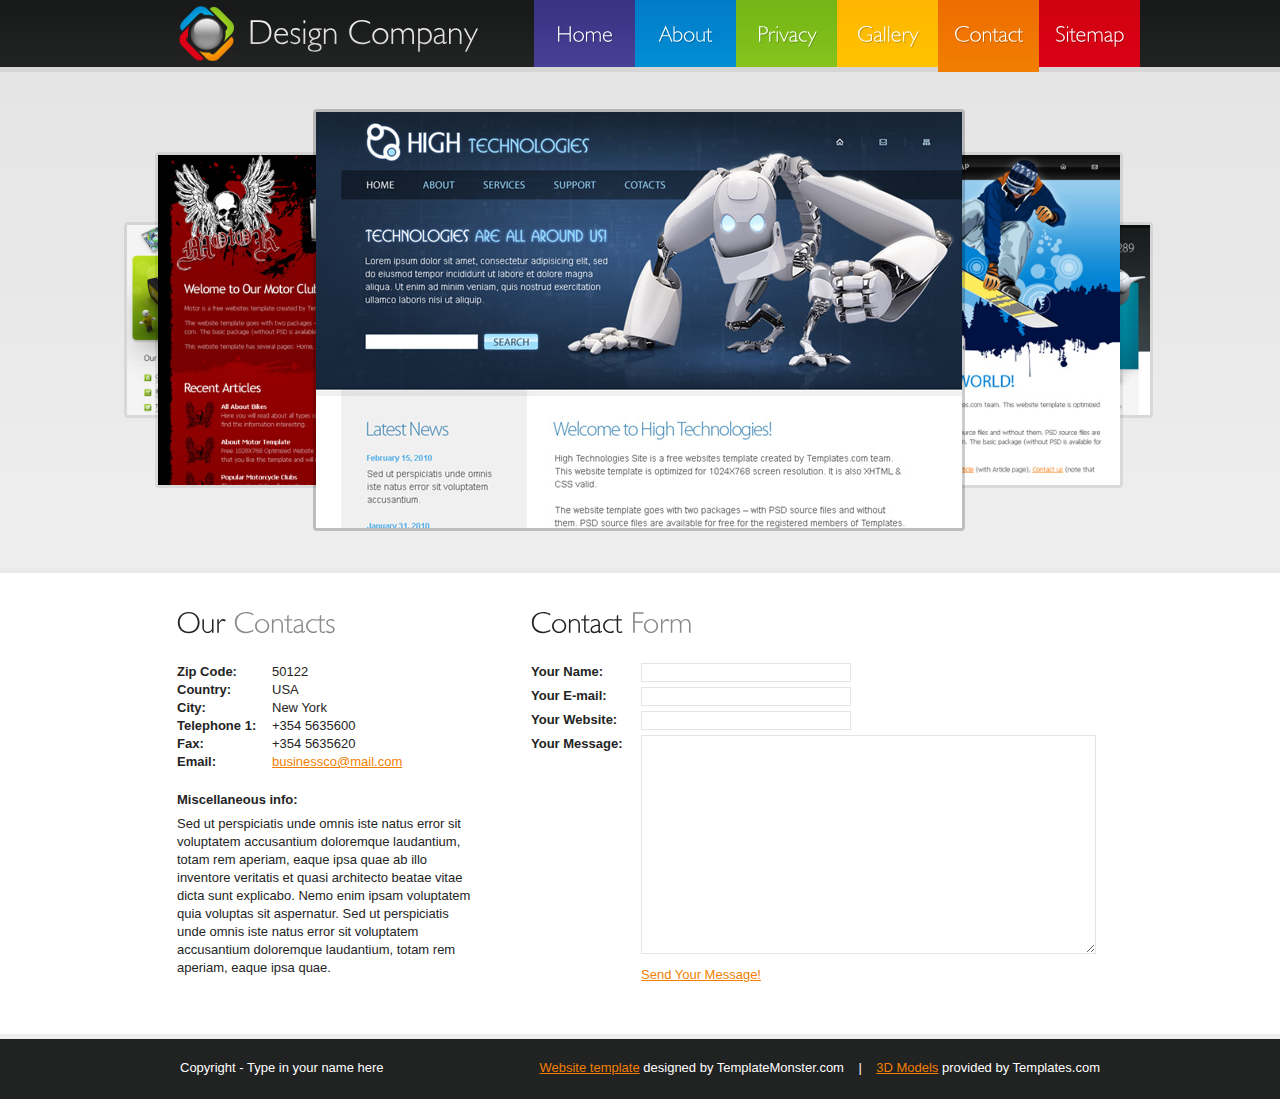
==== contacts.html @ 564d9a53 "ff" ====
<!DOCTYPE html>
<html lang="en">
<head>
  <title>Contact us - Contacts Page | Design Company - Free Website Template from Templatemonster.com</title>
  <meta charset="utf-8">
  <link rel="stylesheet" href="css/reset.css" type="text/css" media="all">
  <link rel="stylesheet" href="css/style.css" type="text/css" media="all">
  <script type="text/javascript" src="js/jquery-1.4.2.min.js" ></script>
  <script type="text/javascript" src="js/cufon-yui.js"></script>
  <script type="text/javascript" src="js/Humanst521_BT_400.font.js"></script>
  <script type="text/javascript" src="js/Humanst521_Lt_BT_400.font.js"></script>
  <script type="text/javascript" src="js/cufon-replace.js"></script>
	<script type="text/javascript" src="js/roundabout.js"></script>
  <script type="text/javascript" src="js/roundabout_shapes.js"></script>
  <script type="text/javascript" src="js/gallery_init.js"></script>
  <!--[if lt IE 7]>
  	<link rel="stylesheet" href="css/ie/ie6.css" type="text/css" media="all">
  <![endif]-->
  <!--[if lt IE 9]>
  	<script type="text/javascript" src="js/html5.js"></script>
    <script type="text/javascript" src="js/IE9.js"></script>
  <![endif]-->
</head>

<body>
  <!-- header -->
  <header>
    <div class="container">
    	<h1><a href="index.html">Design Company</a></h1>
      <nav>
        <ul>
        	<li><a href="index.html">Home</a></li>
          <li><a href="about.html">About</a></li>
          <li><a href="privacy.html">Privacy</a></li>
          <li><a href="gallery.html">Gallery</a></li>
          <li><a href="contacts.html" class="current">Contact</a></li>
          <li><a href="sitemap.html">Sitemap</a></li>
        </ul>
      </nav>
    </div>
	</header>
  <!-- #gallery -->
  <section id="gallery">
  	<div class="container">
    	<ul id="myRoundabout">
      	<li><img src="images/slide3.jpg" alt=""></li>
        <li><img src="images/slide2.jpg" alt=""></li>
        <li><img src="images/slide5.jpg" alt=""></li>
        <li><img src="images/slide1.jpg" alt=""></li>
        <li><img src="images/slide4.jpg" alt=""></li>
      </ul>
  	</div>
  </section>
  <!-- /#gallery -->
  <div class="main-box">
    <div class="container">
      <div class="inside">
        <div class="wrapper">
        	<!-- aside -->
          <aside>
            <h2>Our <span>Contacts</span></h2>
            <!-- .contacts -->
            <ul class="contacts">
            	<li><strong>Zip Code:</strong>50122</li>
              <li><strong>Country:</strong>USA</li>
              <li><strong>City:</strong>New York</li>
              <li><strong>Telephone 1:</strong>+354 5635600</li>
              <li><strong>Fax:</strong>+354 5635620</li>
              <li><strong>Email:</strong><a href="#">businessco@mail.com</a></li>
            </ul>
            <!-- /.contacts -->
            <h3>Miscellaneous info:</h3>
            Sed ut perspiciatis unde omnis iste natus error sit voluptatem accusantium doloremque laudantium, totam rem aperiam, eaque ipsa quae ab illo inventore veritatis et quasi architecto beatae vitae dicta sunt explicabo. Nemo enim ipsam voluptatem quia voluptas sit aspernatur. Sed ut perspiciatis unde omnis iste natus error sit voluptatem accusantium doloremque laudantium, totam rem aperiam, eaque ipsa quae.
          </aside>
          <!-- content -->
          <section id="content">
            <article>
            	<h2>Contact <span>Form</span></h2>
              <form id="contacts-form" action="" method="post">
                <fieldset>
                  <div class="field">
                    <label>Your Name:</label>
                    <input type="text" value=""/>
                  </div>
                  <div class="field">
                    <label>Your E-mail:</label>
                    <input type="email" value=""/>
                  </div>
                  <div class="field">
                    <label>Your Website:</label>
                    <input type="url" value=""/>
                  </div>
                  <div class="field">
                    <label>Your Message:</label>
                    <textarea></textarea>
                  </div>
                  <div><a href="#" onclick="document.getElementById('contacts-form').submit()">Send Your Message!</a></div>
                </fieldset>
              </form>
            </article> 
          </section>
        </div>
      </div>
    </div>
  </div>
  <!-- footer -->
  <footer>
    <div class="container">
    	<div class="wrapper">
        <div class="fleft">Copyright - Type in your name here</div>
        <div class="fright"><a rel="nofollow" href="http://www.templatemonster.com/" target="_blank">Website template</a> designed by TemplateMonster.com&nbsp; &nbsp; |&nbsp; &nbsp; <a href="http://templates.com/product/3d-models/" target="_blank">3D Models</a> provided by Templates.com</div>
      </div>
    </div>
  </footer>
  <script type="text/javascript"> Cufon.now(); </script>
</body>
</html>
---- css/style.css ----
/* Getting the new tags to behave */
article, aside, audio, canvas, command, datalist, details, embed, figcaption, figure, footer, header, hgroup, keygen, meter, nav, output, progress, section, source, video{ display: block; }
mark, rp, rt, ruby, summary, time{ display: inline }

/* Global properties ======================================================== */
body { 
	background:#212222; 
	font-family:Arial, Helvetica, sans-serif;
	font-size:100%; 
	line-height:1.125em;
	color:#242424;
}
html { min-width:1000px;}
html, body { height:100%;}



/* Global Structure ============================================================= */
.container {
	margin: 0 auto;
	position: relative;
	width: 1000px;
	font-size:.8125em;
}

	/* Header */
	header{
		height:72px;
		overflow:hidden;
		background:url(../images/header-bg.gif) 0 0 repeat-x;
	}
	
	/*Gallery*/
	#gallery {
		height:496px;
		overflow:hidden;
		background:url(../images/gallerry-bg.gif) 0 0 repeat-x;
	}
	
	/* Content */
	#content {
		float: left;
		width: 572px;
	}
	
	/* Sidebar */
	aside{
		float: left;
		width: 302px;
		margin-right:52px;
	}
			
	/* Footer */
	footer{
		padding:20px 0 22px 0;
		border-top:5px solid #eee;
	}




/* Left & Right alignment */

.fleft { float:left;}
.fright { float:right;}
.clear { clear:both;}

.col-1, .col-2, .col-3 { float:left;}

.alignright { text-align:right;}
.aligncenter { text-align:center;}

.wrapper { 
	width:100%;
	overflow:hidden;
}

/* The inside class provides consistent padding. To be used often! */
.inside{ padding: 32px 37px 50px 37px; }


/*----- form defaults -----*/
input, select, textarea { 
	font-family:Arial, Helvetica, sans-serif;
	font-size:1em;
	vertical-align:middle;
	font-weight:normal;
}

/*----- other -----*/
figure { margin-bottom:18px;}

.img-indent { 
	margin:0 20px 0 0; 
	float:left;
}
.img-box { 
	width:100%; 
	overflow:hidden; 
	padding-bottom:15px;
}
	.img-box figure { 
		float:left; 
		margin:0 20px 0 0;
		padding:0;
	}

.extra-wrap { 
	overflow:hidden;
}

p {margin-bottom:18px;}
.p1 { margin-bottom:9px;}
.p2 { margin-bottom:18px;}
.p3 { margin-bottom:27px;
}


/*----- txt, links, lines, titles -----*/
a {
	color:#f27f02; 
	outline:none;
}
a:hover{
	text-decoration:none;
}

h1 {
	font-size:34px;
	line-height:1.2em;
	color:#fff;
	font-weight:normal;
	background:url(../images/logo.jpg) no-repeat 0 0;
	padding:6px 0 8px 69px;
	position:absolute;
	left:39px;
	top:6px;
}
	h1 a {
		color:#fff;
		text-decoration:none;
	}
h2 {
	font-size:30px;
	line-height:1.2em;
	font-weight:normal;
	color:#212222;
	margin-bottom:22px;
}
	h2 span {
		color:#8a8a8a;
	}
h3 {
	font-size:1em;
	margin-bottom:6px;
}
	h3 a { color:#242424; }
	h3 a:hover {
		text-shadow: 1px 1px 1px #888; 
	}




/*==================boxes====================*/
.main-box {
	border-top:5px solid #eaeaea;
	background:#fff;
	width:100%;
}


.contacts {
	padding-bottom:20px;
}
	.contacts li {
		width:100%;
		overflow:hidden;
	}
		.contacts li strong {
			float:left;
			width:95px;
		}


.list1 {
	margin-left:12px;
	padding-bottom:18px;
}
.list1 li {
	background:url(../images/arrow1.gif) no-repeat 0 6px;
	padding:0 0 0 12px;
}



/*===== header =====*/
header nav {
	float:right;
}
		header nav ul li {
			float:left;
		}
			header nav ul li a {
				font-size:22px;
				color:#fff;
				height:67px;
				line-height:67px;
				text-decoration:none;
				width:101px;
				text-align:center;
				float:left;
				background:#433b8f;
				background-image: gradient(top, #383282, #484095); /* FF3.6 */
				background-image: -moz-linear-gradient(top, #383282, #484095); /* FF3.6 */
				background-image: -webkit-gradient(linear,left top,left bottom,color-stop(0, #383282),color-stop(1, #484095)); /* Saf4+, Chrome */
        filter:  progid:DXImageTransform.Microsoft.gradient(startColorStr='#383282', EndColorStr='#484095'); /* IE6,IE7 */
        -ms-filter: "progid:DXImageTransform.Microsoft.gradient(startColorStr='#383282', EndColorStr='#484095')"; /* IE8 */
		}
		header nav ul li a.current, header nav ul li a:hover {
			padding-bottom:5px;
		}
		
		header nav ul li:nth-of-type(2) a {
			background:#0184cd;
			background-image: -moz-linear-gradient(top, #017bc8, #018ed3); /* FF3.6 */
			background-image: -webkit-gradient(linear,left top,left bottom,color-stop(0, #017bc8),color-stop(1, #018ed3)); /* Saf4+, Chrome */
			filter:  progid:DXImageTransform.Microsoft.gradient(startColorStr='#017bc8', EndColorStr='#018ed3'); /* IE6,IE7 */
			-ms-filter: "progid:DXImageTransform.Microsoft.gradient(startColorStr='#017bc8', EndColorStr='#018ed3')"; /* IE8 */
		}
		header nav ul li:nth-of-type(3) a {
			background:#7cbc19;
			background-image: -moz-linear-gradient(top, #73b515, #86c31d); /* FF3.6 */
			background-image: -webkit-gradient(linear,left top,left bottom,color-stop(0, #73b515),color-stop(1, #86c31d)); /* Saf4+, Chrome */
			filter:  progid:DXImageTransform.Microsoft.gradient(startColorStr='#73b515', EndColorStr='#86c31d'); /* IE6,IE7 */
			-ms-filter: "progid:DXImageTransform.Microsoft.gradient(startColorStr='#73b515', EndColorStr='#86c31d')"; /* IE8 */
		}
		header nav ul li:nth-of-type(4) a {
			background:#ffbc00;
			background-image: -moz-linear-gradient(top, #ffb500, #ffc300); /* FF3.6 */
			background-image: -webkit-gradient(linear,left top,left bottom,color-stop(0, #ffb500),color-stop(1, #ffc300)); /* Saf4+, Chrome */
			filter:  progid:DXImageTransform.Microsoft.gradient(startColorStr='#ffb500', EndColorStr='#ffc300'); /* IE6,IE7 */
			-ms-filter: "progid:DXImageTransform.Microsoft.gradient(startColorStr='#ffb500', EndColorStr='#ffc300')"; /* IE8 */
		}
		header nav ul li:nth-of-type(5) a {
			background:#f07502;
			background-image: -moz-linear-gradient(top, #ee6c01, #f27f02); /* FF3.6 */
			background-image: -webkit-gradient(linear,left top,left bottom,color-stop(0, #ee6c01),color-stop(1, #f27f02)); /* Saf4+, Chrome */
			filter:  progid:DXImageTransform.Microsoft.gradient(startColorStr='#ee6c01', EndColorStr='#f27f02'); /* IE6,IE7 */
			-ms-filter: "progid:DXImageTransform.Microsoft.gradient(startColorStr='#ee6c01', EndColorStr='#f27f02')"; /* IE8 */
		}
		header nav ul li:nth-of-type(6) a {
			background:#d00110;
			background-image: -moz-linear-gradient(top, #d00110, #da0116); /* FF3.6 */
			background-image: -webkit-gradient(linear,left top,left bottom,color-stop(0, #d00110),color-stop(1, #da0116)); /* Saf4+, Chrome */
			filter:  progid:DXImageTransform.Microsoft.gradient(startColorStr='#d00110', EndColorStr='#da0116'); /* IE6,IE7 */
			-ms-filter: "progid:DXImageTransform.Microsoft.gradient(startColorStr='#d00110', EndColorStr='#da0116')"; /* IE8 */
		}




/*===== gallery =====*/
.roundabout-holder  { 
	width:850px;
	height:496px;
	margin:0 auto;
}
.roundabout-moveable-item {
   width: 646px;
   height: 416px;
   cursor: pointer;
	 border:3px solid #ccc;
	 border:3px solid rgba(0, 0, 0, 0.08);
   border-radius:4px;
	 -moz-border-radius:4px;
	 -webkit-border-radius:4px;
}
	.roundabout-moveable-item img{
		width:100%;
	}
.roundabout-in-focus {
	border:3px solid rgba(0, 0, 0, 0.2);
}


/*===== content =====*/
#content {
	
}
	#content img, aside img {
		border:3px solid #ebebeb;
		border-radius:4px;
		-moz-border-radius:4px;
		-webkit-border-radius:4px;
	}
	#content img:hover {
		border-color:#bbb;
	}
	

/*--- news list styles ---*/
	.news li {
		overflow:hidden;
		position:relative;
		padding:0 0 26px 84px;
	}
	.news li:last-child {
		padding-bottom:0;
	}
	
		.news li figure {
			width:59px;
			height:59px;
			background:url(../images/date-bg1.gif) no-repeat 0 0;
			position:absolute;
			left:0;
			top:0;
			text-align:center;
			border:3px solid #ebebeb;
			border-radius:4px;
			-moz-border-radius:4px;
			-webkit-border-radius:4px;
			font-size:10px;
			color:#fff;
			text-transform:uppercase;
		}
			.news li figure strong {
				display:block;
				font-size:30px;
				line-height:1.2em;
				margin-bottom:-7px;
				padding-top:4px;
			}
		
		.news li:nth-of-type(4n+2) figure {
			background:url(../images/date-bg2.gif) no-repeat 0 0;
		}
		.news li:nth-of-type(4n+3) figure {
			background:url(../images/date-bg3.gif) no-repeat 0 0;
		}
		.news li:nth-of-type(4n+4) figure {
			background:url(../images/date-bg4.gif) no-repeat 0 0;
		}




.team-list li {
	width:100%;
	overflow:hidden;
	padding-bottom:43px;
}
.team-list li:last-child {
	padding-bottom:0;
}
	.team-list li figure {
		float:left;
		margin:0 20px 0 0;
		padding:0;
	}


/*--- loopedSlider styles ---*/
/*
 * Required 
*/
#loopedSlider .wrap { width:295px; height:295px; overflow:hidden; position:relative;}
#loopedSlider .slides { position:absolute; top:0; left:0; }
#loopedSlider .slides div { position:absolute; top:0; width:295px; display:none; }
/*
 * Optional
*/
#loopedSlider { width:295px; position:relative; clear:both; }
#loopedSlider .nav-controls {
	width:100%;
	overflow:hidden;
	padding-top:10px;
}
#loopedSlider li {
	display:inline;
}
#loopedSlider li a.previous {
	float:left;
}
#loopedSlider li a.next {
	float:right;
}




/*===== footer =====*/
footer {
	color:#fff;
}
	footer .fleft {
		padding-left:40px;
	}
	footer .fright {
		padding-right:40px;
	}


/*----- forms -----*/
#contacts-form { 
	clear:right;
	width:100%;
	overflow:hidden;
}
	#contacts-form fieldset { 
		border:none;
		float:left;
	}
		#contacts-form .field { 
			clear:both;
		}
			#contacts-form label { 
				float:left;
				width:110px;
				line-height:18px;
				padding-bottom:6px;
				font-weight:bold;
			}
			#contacts-form input {
				width:205px;
				padding:1px 0 1px 3px;
				background:none;
				border:1px solid #e5e5e5;
				color:#616161;
				float:left
			}
			#contacts-form input:invalid {
				border-color:red;
			}
			#contacts-form textarea { 
				width:450px;
				height:215px;
				padding:1px 0 1px 3px;
				background:none;
				border:1px solid #e5e5e5;
				color:#616161;
				margin-bottom:12px;
				overflow:auto;
				float:left;
			}
			#contacts-form div:last-child {
				padding-left:110px;
			}

/*==========================================*/
---- css/ie/ie6.css ----
/* IE6 specific styles */
.extra-wrap, .news li {zoom:1;}
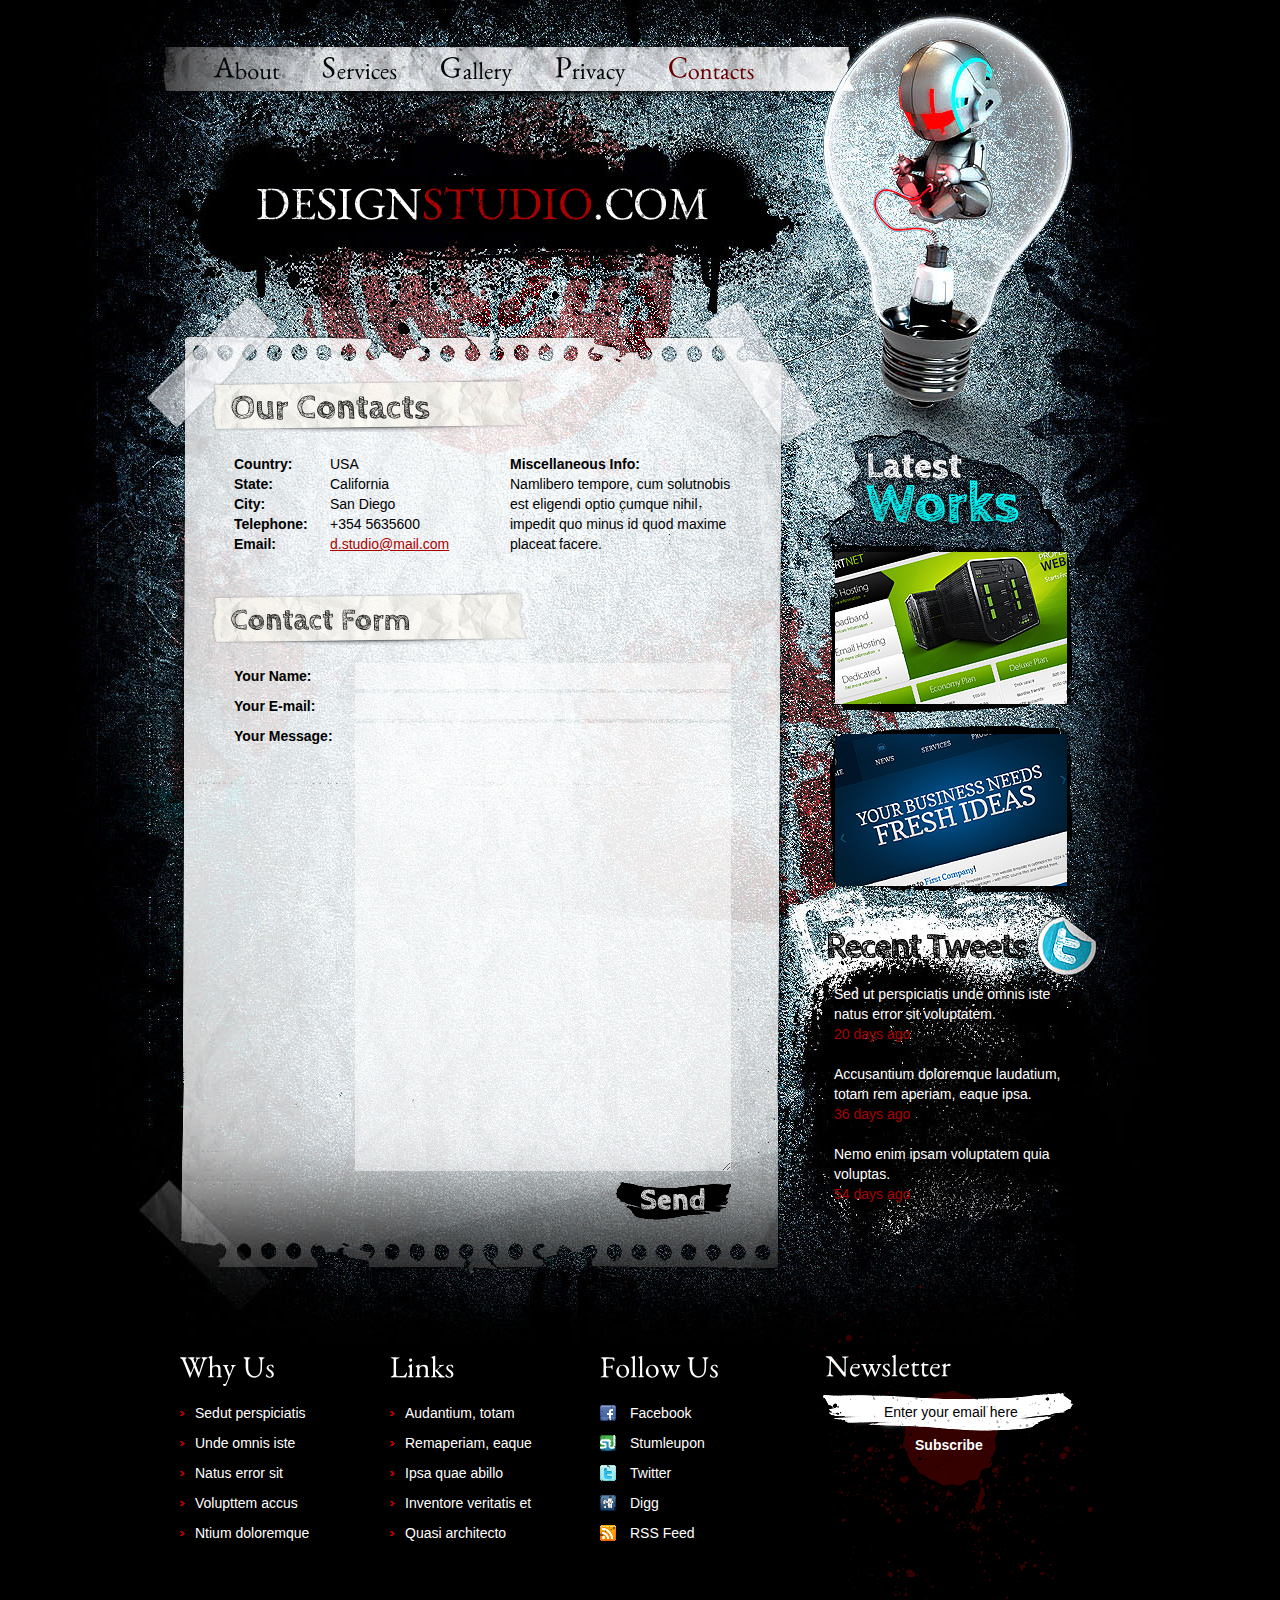
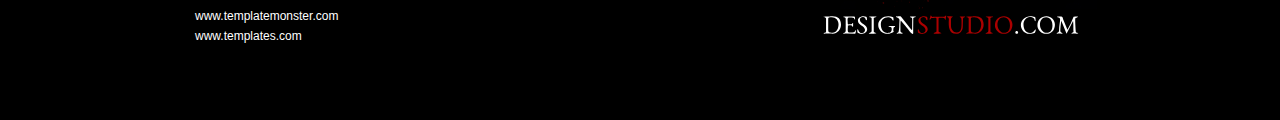
==== commit b81fce46: "ee" ====
--- a/contacts.html
+++ b/contacts.html
@@ -1,117 +1,150 @@
 <!DOCTYPE html>
 <html lang="en">
 <head>
-  <title>Contact us - Contacts Page | Design Company - Free Website Template from Templatemonster.com</title>
-  <meta charset="utf-8">
-  <link rel="stylesheet" href="css/reset.css" type="text/css" media="all">
-  <link rel="stylesheet" href="css/style.css" type="text/css" media="all">
-  <script type="text/javascript" src="js/jquery-1.4.2.min.js" ></script>
-  <script type="text/javascript" src="js/cufon-yui.js"></script>
-  <script type="text/javascript" src="js/Humanst521_BT_400.font.js"></script>
-  <script type="text/javascript" src="js/Humanst521_Lt_BT_400.font.js"></script>
-  <script type="text/javascript" src="js/cufon-replace.js"></script>
-	<script type="text/javascript" src="js/roundabout.js"></script>
-  <script type="text/javascript" src="js/roundabout_shapes.js"></script>
-  <script type="text/javascript" src="js/gallery_init.js"></script>
-  <!--[if lt IE 7]>
-  	<link rel="stylesheet" href="css/ie/ie6.css" type="text/css" media="all">
-  <![endif]-->
-  <!--[if lt IE 9]>
-  	<script type="text/javascript" src="js/html5.js"></script>
-    <script type="text/javascript" src="js/IE9.js"></script>
-  <![endif]-->
+<title>Contacts</title>
+<meta charset="utf-8">
+<link rel="stylesheet" href="css/reset.css" type="text/css" media="all">
+<link rel="stylesheet" href="css/layout.css" type="text/css" media="all">
+<link rel="stylesheet" href="css/style.css" type="text/css" media="all">
+<script type="text/javascript" src="js/jquery-1.4.2.js" ></script>
+<script type="text/javascript" src="js/cufon-yui.js"></script>
+<script type="text/javascript" src="js/cufon-replace.js"></script>
+<script type="text/javascript" src="js/CabinSketch_700.font.js"></script>
+<script type="text/javascript" src="js/EB_Garamond_400.font.js"></script>
+<!-- [if lt IE 9]>
+<script type="text/javascript" src="js/html5.js"></script>
+<style type="text/css">
+.bg {behavior:url(js/PIE.htc)}
+</style>
+<![endif]-->
+<!-- [if lt IE 7]>
+<div style='clear:both;text-align:center;position:relative'>
+	<a href="http://www.microsoft.com/windows/internet-explorer/default.aspx?ocid=ie6_countdown_bannercode"><img src="http://www.theie6countdown.com/images/upgrade.jpg" border="0" alt="" /></a>
+</div>
+<![endif]-->
 </head>
-
-<body>
-  <!-- header -->
-  <header>
-    <div class="container">
-    	<h1><a href="index.html">Design Company</a></h1>
-      <nav>
-        <ul>
-        	<li><a href="index.html">Home</a></li>
-          <li><a href="about.html">About</a></li>
-          <li><a href="privacy.html">Privacy</a></li>
-          <li><a href="gallery.html">Gallery</a></li>
-          <li><a href="contacts.html" class="current">Contact</a></li>
-          <li><a href="sitemap.html">Sitemap</a></li>
-        </ul>
-      </nav>
-    </div>
-	</header>
-  <!-- #gallery -->
-  <section id="gallery">
-  	<div class="container">
-    	<ul id="myRoundabout">
-      	<li><img src="images/slide3.jpg" alt=""></li>
-        <li><img src="images/slide2.jpg" alt=""></li>
-        <li><img src="images/slide5.jpg" alt=""></li>
-        <li><img src="images/slide1.jpg" alt=""></li>
-        <li><img src="images/slide4.jpg" alt=""></li>
-      </ul>
-  	</div>
-  </section>
-  <!-- /#gallery -->
-  <div class="main-box">
-    <div class="container">
-      <div class="inside">
-        <div class="wrapper">
-        	<!-- aside -->
-          <aside>
-            <h2>Our <span>Contacts</span></h2>
-            <!-- .contacts -->
-            <ul class="contacts">
-            	<li><strong>Zip Code:</strong>50122</li>
-              <li><strong>Country:</strong>USA</li>
-              <li><strong>City:</strong>New York</li>
-              <li><strong>Telephone 1:</strong>+354 5635600</li>
-              <li><strong>Fax:</strong>+354 5635620</li>
-              <li><strong>Email:</strong><a href="#">businessco@mail.com</a></li>
-            </ul>
-            <!-- /.contacts -->
-            <h3>Miscellaneous info:</h3>
-            Sed ut perspiciatis unde omnis iste natus error sit voluptatem accusantium doloremque laudantium, totam rem aperiam, eaque ipsa quae ab illo inventore veritatis et quasi architecto beatae vitae dicta sunt explicabo. Nemo enim ipsam voluptatem quia voluptas sit aspernatur. Sed ut perspiciatis unde omnis iste natus error sit voluptatem accusantium doloremque laudantium, totam rem aperiam, eaque ipsa quae.
-          </aside>
-          <!-- content -->
-          <section id="content">
-            <article>
-            	<h2>Contact <span>Form</span></h2>
-              <form id="contacts-form" action="" method="post">
-                <fieldset>
-                  <div class="field">
-                    <label>Your Name:</label>
-                    <input type="text" value=""/>
-                  </div>
-                  <div class="field">
-                    <label>Your E-mail:</label>
-                    <input type="email" value=""/>
-                  </div>
-                  <div class="field">
-                    <label>Your Website:</label>
-                    <input type="url" value=""/>
-                  </div>
-                  <div class="field">
-                    <label>Your Message:</label>
-                    <textarea></textarea>
-                  </div>
-                  <div><a href="#" onclick="document.getElementById('contacts-form').submit()">Send Your Message!</a></div>
-                </fieldset>
-              </form>
-            </article> 
-          </section>
-        </div>
-      </div>
-    </div>
-  </div>
-  <!-- footer -->
-  <footer>
-    <div class="container">
-    	<div class="wrapper">
-        <div class="fleft">Copyright - Type in your name here</div>
-        <div class="fright"><a rel="nofollow" href="http://www.templatemonster.com/" target="_blank">Website template</a> designed by TemplateMonster.com&nbsp; &nbsp; |&nbsp; &nbsp; <a href="http://templates.com/product/3d-models/" target="_blank">3D Models</a> provided by Templates.com</div>
-      </div>
-    </div>
-  </footer>
-  <script type="text/javascript"> Cufon.now(); </script>
+<body id="page5">
+<div class="main">
+<!-- header -->
+	<header>
+		<div class="wrapper">
+			<nav>
+				<ul id="menu">
+					<li><a href="index.html"><span>A</span>bout</a></li>
+					<li><a href="Services.html"><span>S</span>ervices</a></li>
+					<li><a href="Gallery.html"><span>G</span>allery</a></li>
+					<li><a href="Privacy.html"><span>P</span>rivacy</a></li>
+					<li id="menu_active"><a href="Contacts.html"><span>C</span>ontacts</a></li>
+				</ul>
+			</nav>
+		</div>
+				<h1><a href="index.html" id="logo">DesignStudio.com</a></h1>
+			</header>
+<!-- / header -->
+<!-- content -->
+	<section id="content">
+		<div class="wrapper">
+			<article class="col1">
+				<h2>Our Contacts</h2>
+				<div class="pad">
+					<div class="wrapper">
+						<p class="cols"><strong>Country:<br>
+							State:<br>
+							City:<br>
+							Telephone:<br>
+							Email:</strong>
+						</p>
+						<p class="col3">USA<br>
+							California<br>
+							San Diego<br>
+							+354 5635600<br>
+							<a href="mailto:">d.studio@mail.com</a>
+						</p>
+						<p><strong>Miscellaneous Info:</strong><br>Namlibero tempore, cum solutnobis est eligendi optio cumque nihil impedit quo minus id quod maxime placeat facere.</p>
+					</div>
+				</div>
+				<h2><span>Contact Form</span></h2>
+				<form id="ContactForm">
+					<div>
+						<div class="wrapper">
+							<span>Your Name:</span><input type="text" class="input">
+						</div>
+						<div class="wrapper">
+							<span>Your E-mail:</span><input type="text" class="input" >
+						</div>
+						<div class="textarea_box">
+							<span>Your Message:</span><textarea name="textarea" cols="1" rows="1"></textarea>
+						</div>
+						<a href="#" onClick="document.getElementById('ContactForm').submit()">Send</a>
+					</div>
+				</form>
+    		</article>
+			<article class="col2">
+				<h3>Latest Works</h3>
+				<ul class="ul_works">
+					<li><a href="#"><img src="images/page1_img1.png" alt=""></a></li>
+					<li><a href="#"><img src="images/page1_img2.png" alt=""></a></li>
+				</ul>
+				<h4>Recent Tweets</h4>
+				<div class="tweets">
+					<p>Sed ut perspiciatis unde omnis iste natus error sit voluptatem.<br><a href="#">20 days ago</a></p>
+					<p>Accusantium doloremque laudatium, totam rem aperiam, eaque ipsa.<br><a href="#">36 days ago</a></p>
+					<p>Nemo enim ipsam voluptatem quia voluptas.<br><a href="#">54 days ago</a></p>
+				</div>
+    		</article>
+		</div>
+	</section>
+<!-- / content -->
+<!-- footer -->
+	<footer>
+		<div class="wrapper">
+			<article class="col">
+				<h5>Why Us</h5>
+				<ul class="list1">
+					<li><a href="#">Sedut perspiciatis</a></li>
+					<li><a href="#">Unde omnis iste</a></li>
+					<li><a href="#">Natus error sit </a></li>
+					<li><a href="#">Volupttem accus</a></li>
+					<li><a href="#">Ntium doloremque </a></li>
+				</ul>
+			</article>
+			<article class="col pad_left2">
+				<h5>Links</h5>
+				<ul class="list1">
+					<li><a href="#">Audantium, totam</a></li>
+					<li><a href="#">Remaperiam, eaque</a></li>
+					<li><a href="#">Ipsa quae abillo</a></li>
+					<li><a href="#">Inventore veritatis et </a></li>
+					<li><a href="#">Quasi architecto </a></li>
+				</ul>
+			</article>
+			<article class="col pad_left2">
+				<h5>Follow Us</h5>
+				<ul class="icons">
+					<li><a href="#"><img src="images/icon1.jpg" alt="">Facebook</a></li>
+					<li><a href="#"><img src="images/icon2.jpg" alt="">Stumleupon</a></li>
+					<li><a href="#"><img src="images/icon3.jpg" alt="">Twitter</a></li>
+					<li><a href="#"><img src="images/icon4.jpg" alt="">Digg</a></li>
+					<li><a href="#"><img src="images/icon5.jpg" alt="">RSS Feed</a></li>
+				</ul>
+			</article>
+			<article id="newsletter">
+				<h5>Newsletter</h5>
+				<form id="newsletter_form">
+					<div class="wrapper">
+						<input class="input" type="text" value="Enter your email here" onblur="if(this.value=='') this.value='Enter your email here'" onFocus="if(this.value =='Enter your email here' ) this.value=''" >
+					</div>
+					<a href="#" onClick="document.getElementById('newsletter_form').submit()">Subscribe</a>
+				</form>
+			</article>
+		</div>
+		<article class="privacy">
+			<a href="http://www.templatemonster.com/" rel="nofollow">www.templatemonster.com</a><br><a href="http://www.templates.com/product/3d-models/" rel="nofollow">www.templates.com</a>
+		</article>
+		<a href="index.html" class="footer_logo">Design<span>Studio</span>.com</a>
+	</footer>
+<!-- / footer -->
+</div>
+<script type="text/javascript">Cufon.now();</script>
 </body>
-</html>
+</html>--- a/css/layout.css
+++ b/css/layout.css
@@ -0,0 +1,22 @@
+.col, .col1, .col2, .col3, .cols {float:left}
+.col {width:160px}
+.col1 {width:536px;padding-left:29px}
+.col2 {width:274px;padding-left:78px;padding-top:66px}
+.col3 {width:227px}
+.cols {width:190px}
+/* index.html */
+/* index-1.html */
+#page2 .cols {width:225px}
+#page2 .col3 {width:241px;padding-left:5px;padding-top:14px}
+#page2 .col3.pad_left1 {padding-left:33px}
+/* index-2.html */
+#page3 .cols {width:242px;padding-left:3px;padding-top:8px}
+#page3 .cols.pad_left1{padding-left:34px}
+/* index-3.html */
+#page4 .pad {padding:22px 0 0 25px}
+/* index-4.html */
+#page5 .pad {padding:22px 0 16px 25px}
+#page5 .cols {width:96px}
+#page5 .col3 {width:130px;padding-right:50px}
+/* index-5.html */
+/* index-6.html */--- a/css/style.css
+++ b/css/style.css
@@ -1,451 +1,108 @@
 /* Getting the new tags to behave */
-article, aside, audio, canvas, command, datalist, details, embed, figcaption, figure, footer, header, hgroup, keygen, meter, nav, output, progress, section, source, video{ display: block; }
-mark, rp, rt, ruby, summary, time{ display: inline }
-
-/* Global properties ======================================================== */
-body { 
-	background:#212222; 
-	font-family:Arial, Helvetica, sans-serif;
-	font-size:100%; 
-	line-height:1.125em;
-	color:#242424;
-}
-html { min-width:1000px;}
-html, body { height:100%;}
-
-
-
-/* Global Structure ============================================================= */
-.container {
-	margin: 0 auto;
-	position: relative;
-	width: 1000px;
-	font-size:.8125em;
-}
-
-	/* Header */
-	header{
-		height:72px;
-		overflow:hidden;
-		background:url(../images/header-bg.gif) 0 0 repeat-x;
-	}
-	
-	/*Gallery*/
-	#gallery {
-		height:496px;
-		overflow:hidden;
-		background:url(../images/gallerry-bg.gif) 0 0 repeat-x;
-	}
-	
-	/* Content */
-	#content {
-		float: left;
-		width: 572px;
-	}
-	
-	/* Sidebar */
-	aside{
-		float: left;
-		width: 302px;
-		margin-right:52px;
-	}
-			
-	/* Footer */
-	footer{
-		padding:20px 0 22px 0;
-		border-top:5px solid #eee;
-	}
-
-
-
-
+article, aside, audio, canvas, command, datalist, details, embed, figcaption, figure, footer, header, hgroup, keygen, meter, nav, output, progress, section, source, video {display:block}
+mark, rp, rt, ruby, summary, time {display:inline }
 /* Left & Right alignment */
-
-.fleft { float:left;}
-.fright { float:right;}
-.clear { clear:both;}
-
-.col-1, .col-2, .col-3 { float:left;}
-
-.alignright { text-align:right;}
-.aligncenter { text-align:center;}
-
-.wrapper { 
-	width:100%;
-	overflow:hidden;
-}
-
-/* The inside class provides consistent padding. To be used often! */
-.inside{ padding: 32px 37px 50px 37px; }
-
-
-/*----- form defaults -----*/
-input, select, textarea { 
-	font-family:Arial, Helvetica, sans-serif;
-	font-size:1em;
-	vertical-align:middle;
-	font-weight:normal;
-}
-
-/*----- other -----*/
-figure { margin-bottom:18px;}
-
-.img-indent { 
-	margin:0 20px 0 0; 
-	float:left;
-}
-.img-box { 
-	width:100%; 
-	overflow:hidden; 
-	padding-bottom:15px;
-}
-	.img-box figure { 
-		float:left; 
-		margin:0 20px 0 0;
-		padding:0;
-	}
-
-.extra-wrap { 
-	overflow:hidden;
-}
-
-p {margin-bottom:18px;}
-.p1 { margin-bottom:9px;}
-.p2 { margin-bottom:18px;}
-.p3 { margin-bottom:27px;
-}
-
-
-/*----- txt, links, lines, titles -----*/
-a {
-	color:#f27f02; 
-	outline:none;
-}
-a:hover{
-	text-decoration:none;
-}
-
-h1 {
-	font-size:34px;
-	line-height:1.2em;
-	color:#fff;
-	font-weight:normal;
-	background:url(../images/logo.jpg) no-repeat 0 0;
-	padding:6px 0 8px 69px;
-	position:absolute;
-	left:39px;
-	top:6px;
-}
-	h1 a {
-		color:#fff;
-		text-decoration:none;
-	}
-h2 {
-	font-size:30px;
-	line-height:1.2em;
-	font-weight:normal;
-	color:#212222;
-	margin-bottom:22px;
-}
-	h2 span {
-		color:#8a8a8a;
-	}
-h3 {
-	font-size:1em;
-	margin-bottom:6px;
-}
-	h3 a { color:#242424; }
-	h3 a:hover {
-		text-shadow: 1px 1px 1px #888; 
-	}
-
-
-
-
-/*==================boxes====================*/
-.main-box {
-	border-top:5px solid #eaeaea;
-	background:#fff;
-	width:100%;
-}
-
-
-.contacts {
-	padding-bottom:20px;
-}
-	.contacts li {
-		width:100%;
-		overflow:hidden;
-	}
-		.contacts li strong {
-			float:left;
-			width:95px;
-		}
-
-
-.list1 {
-	margin-left:12px;
-	padding-bottom:18px;
-}
-.list1 li {
-	background:url(../images/arrow1.gif) no-repeat 0 6px;
-	padding:0 0 0 12px;
-}
-
-
-
-/*===== header =====*/
-header nav {
-	float:right;
-}
-		header nav ul li {
-			float:left;
-		}
-			header nav ul li a {
-				font-size:22px;
-				color:#fff;
-				height:67px;
-				line-height:67px;
-				text-decoration:none;
-				width:101px;
-				text-align:center;
-				float:left;
-				background:#433b8f;
-				background-image: gradient(top, #383282, #484095); /* FF3.6 */
-				background-image: -moz-linear-gradient(top, #383282, #484095); /* FF3.6 */
-				background-image: -webkit-gradient(linear,left top,left bottom,color-stop(0, #383282),color-stop(1, #484095)); /* Saf4+, Chrome */
-        filter:  progid:DXImageTransform.Microsoft.gradient(startColorStr='#383282', EndColorStr='#484095'); /* IE6,IE7 */
-        -ms-filter: "progid:DXImageTransform.Microsoft.gradient(startColorStr='#383282', EndColorStr='#484095')"; /* IE8 */
-		}
-		header nav ul li a.current, header nav ul li a:hover {
-			padding-bottom:5px;
-		}
-		
-		header nav ul li:nth-of-type(2) a {
-			background:#0184cd;
-			background-image: -moz-linear-gradient(top, #017bc8, #018ed3); /* FF3.6 */
-			background-image: -webkit-gradient(linear,left top,left bottom,color-stop(0, #017bc8),color-stop(1, #018ed3)); /* Saf4+, Chrome */
-			filter:  progid:DXImageTransform.Microsoft.gradient(startColorStr='#017bc8', EndColorStr='#018ed3'); /* IE6,IE7 */
-			-ms-filter: "progid:DXImageTransform.Microsoft.gradient(startColorStr='#017bc8', EndColorStr='#018ed3')"; /* IE8 */
-		}
-		header nav ul li:nth-of-type(3) a {
-			background:#7cbc19;
-			background-image: -moz-linear-gradient(top, #73b515, #86c31d); /* FF3.6 */
-			background-image: -webkit-gradient(linear,left top,left bottom,color-stop(0, #73b515),color-stop(1, #86c31d)); /* Saf4+, Chrome */
-			filter:  progid:DXImageTransform.Microsoft.gradient(startColorStr='#73b515', EndColorStr='#86c31d'); /* IE6,IE7 */
-			-ms-filter: "progid:DXImageTransform.Microsoft.gradient(startColorStr='#73b515', EndColorStr='#86c31d')"; /* IE8 */
-		}
-		header nav ul li:nth-of-type(4) a {
-			background:#ffbc00;
-			background-image: -moz-linear-gradient(top, #ffb500, #ffc300); /* FF3.6 */
-			background-image: -webkit-gradient(linear,left top,left bottom,color-stop(0, #ffb500),color-stop(1, #ffc300)); /* Saf4+, Chrome */
-			filter:  progid:DXImageTransform.Microsoft.gradient(startColorStr='#ffb500', EndColorStr='#ffc300'); /* IE6,IE7 */
-			-ms-filter: "progid:DXImageTransform.Microsoft.gradient(startColorStr='#ffb500', EndColorStr='#ffc300')"; /* IE8 */
-		}
-		header nav ul li:nth-of-type(5) a {
-			background:#f07502;
-			background-image: -moz-linear-gradient(top, #ee6c01, #f27f02); /* FF3.6 */
-			background-image: -webkit-gradient(linear,left top,left bottom,color-stop(0, #ee6c01),color-stop(1, #f27f02)); /* Saf4+, Chrome */
-			filter:  progid:DXImageTransform.Microsoft.gradient(startColorStr='#ee6c01', EndColorStr='#f27f02'); /* IE6,IE7 */
-			-ms-filter: "progid:DXImageTransform.Microsoft.gradient(startColorStr='#ee6c01', EndColorStr='#f27f02')"; /* IE8 */
-		}
-		header nav ul li:nth-of-type(6) a {
-			background:#d00110;
-			background-image: -moz-linear-gradient(top, #d00110, #da0116); /* FF3.6 */
-			background-image: -webkit-gradient(linear,left top,left bottom,color-stop(0, #d00110),color-stop(1, #da0116)); /* Saf4+, Chrome */
-			filter:  progid:DXImageTransform.Microsoft.gradient(startColorStr='#d00110', EndColorStr='#da0116'); /* IE6,IE7 */
-			-ms-filter: "progid:DXImageTransform.Microsoft.gradient(startColorStr='#d00110', EndColorStr='#da0116')"; /* IE8 */
-		}
-
-
-
-
-/*===== gallery =====*/
-.roundabout-holder  { 
-	width:850px;
-	height:496px;
-	margin:0 auto;
-}
-.roundabout-moveable-item {
-   width: 646px;
-   height: 416px;
-   cursor: pointer;
-	 border:3px solid #ccc;
-	 border:3px solid rgba(0, 0, 0, 0.08);
-   border-radius:4px;
-	 -moz-border-radius:4px;
-	 -webkit-border-radius:4px;
-}
-	.roundabout-moveable-item img{
-		width:100%;
-	}
-.roundabout-in-focus {
-	border:3px solid rgba(0, 0, 0, 0.2);
-}
-
-
-/*===== content =====*/
-#content {
-	
-}
-	#content img, aside img {
-		border:3px solid #ebebeb;
-		border-radius:4px;
-		-moz-border-radius:4px;
-		-webkit-border-radius:4px;
-	}
-	#content img:hover {
-		border-color:#bbb;
-	}
-	
-
-/*--- news list styles ---*/
-	.news li {
-		overflow:hidden;
-		position:relative;
-		padding:0 0 26px 84px;
-	}
-	.news li:last-child {
-		padding-bottom:0;
-	}
-	
-		.news li figure {
-			width:59px;
-			height:59px;
-			background:url(../images/date-bg1.gif) no-repeat 0 0;
-			position:absolute;
-			left:0;
-			top:0;
-			text-align:center;
-			border:3px solid #ebebeb;
-			border-radius:4px;
-			-moz-border-radius:4px;
-			-webkit-border-radius:4px;
-			font-size:10px;
-			color:#fff;
-			text-transform:uppercase;
-		}
-			.news li figure strong {
-				display:block;
-				font-size:30px;
-				line-height:1.2em;
-				margin-bottom:-7px;
-				padding-top:4px;
-			}
-		
-		.news li:nth-of-type(4n+2) figure {
-			background:url(../images/date-bg2.gif) no-repeat 0 0;
-		}
-		.news li:nth-of-type(4n+3) figure {
-			background:url(../images/date-bg3.gif) no-repeat 0 0;
-		}
-		.news li:nth-of-type(4n+4) figure {
-			background:url(../images/date-bg4.gif) no-repeat 0 0;
-		}
-
-
-
-
-.team-list li {
-	width:100%;
-	overflow:hidden;
-	padding-bottom:43px;
-}
-.team-list li:last-child {
-	padding-bottom:0;
-}
-	.team-list li figure {
-		float:left;
-		margin:0 20px 0 0;
-		padding:0;
-	}
-
-
-/*--- loopedSlider styles ---*/
-/*
- * Required 
-*/
-#loopedSlider .wrap { width:295px; height:295px; overflow:hidden; position:relative;}
-#loopedSlider .slides { position:absolute; top:0; left:0; }
-#loopedSlider .slides div { position:absolute; top:0; width:295px; display:none; }
-/*
- * Optional
-*/
-#loopedSlider { width:295px; position:relative; clear:both; }
-#loopedSlider .nav-controls {
-	width:100%;
-	overflow:hidden;
-	padding-top:10px;
-}
-#loopedSlider li {
-	display:inline;
-}
-#loopedSlider li a.previous {
-	float:left;
-}
-#loopedSlider li a.next {
-	float:right;
-}
-
-
-
-
-/*===== footer =====*/
-footer {
-	color:#fff;
-}
-	footer .fleft {
-		padding-left:40px;
-	}
-	footer .fright {
-		padding-right:40px;
-	}
-
-
-/*----- forms -----*/
-#contacts-form { 
-	clear:right;
-	width:100%;
-	overflow:hidden;
-}
-	#contacts-form fieldset { 
-		border:none;
-		float:left;
-	}
-		#contacts-form .field { 
-			clear:both;
-		}
-			#contacts-form label { 
-				float:left;
-				width:110px;
-				line-height:18px;
-				padding-bottom:6px;
-				font-weight:bold;
-			}
-			#contacts-form input {
-				width:205px;
-				padding:1px 0 1px 3px;
-				background:none;
-				border:1px solid #e5e5e5;
-				color:#616161;
-				float:left
-			}
-			#contacts-form input:invalid {
-				border-color:red;
-			}
-			#contacts-form textarea { 
-				width:450px;
-				height:215px;
-				padding:1px 0 1px 3px;
-				background:none;
-				border:1px solid #e5e5e5;
-				color:#616161;
-				margin-bottom:12px;
-				overflow:auto;
-				float:left;
-			}
-			#contacts-form div:last-child {
-				padding-left:110px;
-			}
-
-/*==========================================*/+.left {float:left}
+.right {float:right}
+.wrapper {width:100%;overflow:hidden}
+body {background:url(../images/bg.jpg) top center no-repeat #000;border:0;font:14px Arial, Helvetica, sans-serif;color:#000;line-height:20px}
+.css3{border-radius:8px;-moz-border-radius:8px;-webkit-border-radius:8px;box-shadow:0 0 4px rgba(0, 0, 0, .4);-moz-box-shadow:0 0 4px rgba(0, 0, 0, .4);-webkit-box-shadow:0 0 4px rgba(0, 0, 0, .4);position:relative}
+/* Global Structure */
+.main {	margin:0 auto;width:920px}
+/* main layout */
+a {color:#ab0000;text-decoration:underline;outline:none}
+a:hover {text-decoration:none}
+h1 {padding:98px 0 0 72px}
+h2 {font-size:34px;color:#222;line-height:55px;background:url(../images/bg_box1.png) 0 0 no-repeat;padding-left:22px;display:block;overflow:hidden}
+h2 span {font-size:30px}
+h3 {margin-left:21px;background:url(../images/latest_works.png) no-repeat;width:191px;height:86px;text-indent:-9999px;margin-bottom:13px}
+h4 {background:url(../images/tweets.png) right 0 no-repeat;font-size:36px;color:#000;height:61px;line-height:55px;letter-spacing:-2px;padding-left:3px}
+h5 {font-size:30px;line-height:1.2em;color:#fff;padding:124px 0 14px 0}
+p {padding-bottom:20px}
+/* header */
+header {width:100%;height:377px;overflow:hidden}
+#logo {display:block;background:url(../images/logo.jpg) no-repeat;width:459px;height:44px;text-indent:-9999px}
+#menu {padding:56px 0 0 34px;height:30px}
+#menu li {float:left;padding-right:42px}
+#menu li a {display:block;font-size:24px;color:#05080a;line-height:1.2em;text-decoration:none}
+#menu li span {font-size:30px;display:inline-block;margin-top:-4px}
+#menu li a:hover, #menu #menu_active a {color:#6a0000}
+/* content */
+#content {}
+.pad_left1 {padding-left:12px}
+.pad_left2 {padding-left:50px}
+.pad {padding:0 12px}
+.pad_bot1 {padding-bottom:13px}
+.marg_right1 {margin-right:10px}
+.pad_top1 {padding-top:25px} 
+#slider {margin-top:6px;height:260px;width:100%;overflow:hidden;background:url(../images/bg_slider.png) 0 0 no-repeat;overflow:hidden;padding-bottom:14px}
+#for_img {padding-left:91px;padding-top:14px;width:342px;height:225px;overflow:hidden;padding-right:77px}
+#nivo_slider{position:relative;width:342px;height:225px;z-index:88}
+/* If an image is wrapped in a link */
+.nivoSlider a.nivo-imageLink {position:absolute;top:0px;left:0px;width:100%;height:100%;border:0;padding:0;margin:0;z-index:60;display:none}
+/* The slices in the Slider */
+.nivo-slice {display:block;position:absolute;z-index:50;height:100%}
+/* Direction nav styles (e.g. Next & Prev) */
+.nivo-directionNav a {	position:absolute;top:90px;z-index:99;cursor:pointer;text-indent:-5000px;width:52px;height:45px;display:block}
+.nivo-prevNav {left:-77px;background:url(../images/marker_left.png) right 0 no-repeat}
+.nivo-prevNav:hover, .nivo-nextNav:hover {background-position:bottom}
+.nivo-nextNav {right:-77px;background:url(../images/marker_right.png) left 0 no-repeat}
+/* Control nav styles (e.g. 1,2,3...) */
+.nivo-controlNav {position:absolute;z-index:99;right:0;bottom:0px;padding:10px;background:url(../images/bg_pagination.png) repeat;padding-left:222px}
+.nivo-controlNav a {position:relative;z-index:99;cursor:pointer;width:19px;height:19px;float:left;margin-left:3px;background:url(../images/buttons.png) no-repeat;font-size:12px;text-decoration:none;color:#fff;text-align:center;line-height:19px}
+.nivo-controlNav a.active, .nivo-controlNav a:hover {color:#ab0000;font-weight:bold}
+.font1 {font-size:16px}
+.font2 {font-size:12px;font-weight:bold;color:#ab0000}
+.ul_works {padding-bottom:3px}
+.ul_works li {padding-bottom:14px}
+.tweets {color:#fff;padding:7px 20px 0 11px}
+.tweets a {text-decoration:none;color:#ab0000}
+.tweets a:hover {text-decoration:underline}
+.img1 {padding-top:12px}
+.img1 figure {float:left;margin-right:24px;padding-left:5px}
+.list2 {padding:10px 0 15px 0}
+.list2 li {line-height:30px}
+.list2 li a {padding-left:34px;background:url(../images/marker_2.png) 0 5px no-repeat;display:inline-block}
+.link1 {display:inline-block;font-size:12px;font-weight:bold;text-decoration:none;padding-left:30px;background:url(../images/marker_3.png) 1px 0 no-repeat;margin-top:5px}
+.link1:hover {color:#000}
+/* Lightbox image */
+.lightbox-image {position:relative;overflow:hidden;display:block}
+.lightbox-image img {position:relative;z-index:2}
+.lightbox-image span {display:block;position:absolute;left:0;top:0;width:100%;height:100%;background:url(../images/magnify.png) no-repeat 50% 50%;z-index:1}
+.pp_description {padding-bottom:0}
+.pp_content{}
+#page2 .pad_top2 {padding-top:10px}
+#page2 .col3 .pad {padding:5px 0 0 8px}
+#page3 .cols p {padding:6px 0 0 10px}
+#page3 .cols strong {display:block;padding-bottom:6px}
+#page3 .pad_bot1 {padding-bottom:15px}
+/* footer */
+footer {width:100%;overflow:hidden;padding:0 0 74px 0}
+footer a{}
+footer a:hover{}
+.list1 li {line-height:30px}
+.list1 a {color:#fff;text-decoration:none;padding-left:15px;background:url(../images/marker_1.gif) 0 6px no-repeat}
+.list1 a:hover {color:#ab0000}
+.icons li {line-height:30px}
+.icons a {color:#fff;text-decoration:none}
+.icons a:hover {color:#ab0000}
+.icons img {float:left;margin-right:14px;margin-top:7px}
+#newsletter {background:url(../images/newsletter_bg.png) no-repeat;width:286px;float:left;margin-left:51px;height:360px;margin-top:25px}
+#newsletter h5 {padding-top:98px;padding-left:15px}
+#newsletter form {padding-left:71px;padding-top:5px}
+#newsletter .wrapper {height:28px}
+#newsletter .input {width:144px;background:none;font:14px Arial, Helvetica, sans-serif;color:#000;height:18px}
+#newsletter a {font-weight:bold;color:#fff;text-decoration:none;margin-left:27px;padding:5px 6px 30px 6px;display:inline-block}
+.privacy {float:left;padding-left:15px;width:350px;font-size:12px;color:#a3a3a3;margin-top:-3px}
+.privacy a {color:#fff;text-decoration:none}
+.privacy a:hover {text-decoration:underline}
+.footer_logo {font-size:26px;line-height:1.2em;float:right;color:#fff;text-transform:uppercase;text-decoration:none;margin-right:20px}
+.footer_logo span {color:#ab0000}
+/* forms */
+#ContactForm {padding:18px 0 0 25px;width:497px}
+#ContactForm .wrapper {min-height:30px}
+#ContactForm .textarea_box {min-height:459px}
+#ContactForm span {font-weight:bold;width:121px;float:left;line-height:26px}
+#ContactForm a {float:right;background:url(../images/send_button.png) no-repeat;width:119px;height:38px;text-indent:-9999px}
+#ContactForm .input {width:356px;height:18px;background:url(../images/bg_form.png) repeat;padding:4px 10px;color:#000;font:14px Arial, Helvetica, sans-serif;margin:0}
+#ContactForm textarea {overflow:auto;width:356px;height:440px;background:url(../images/bg_form.png) repeat;padding:4px 10px;color:#000;font:14px Arial, Helvetica, sans-serif;margin:0}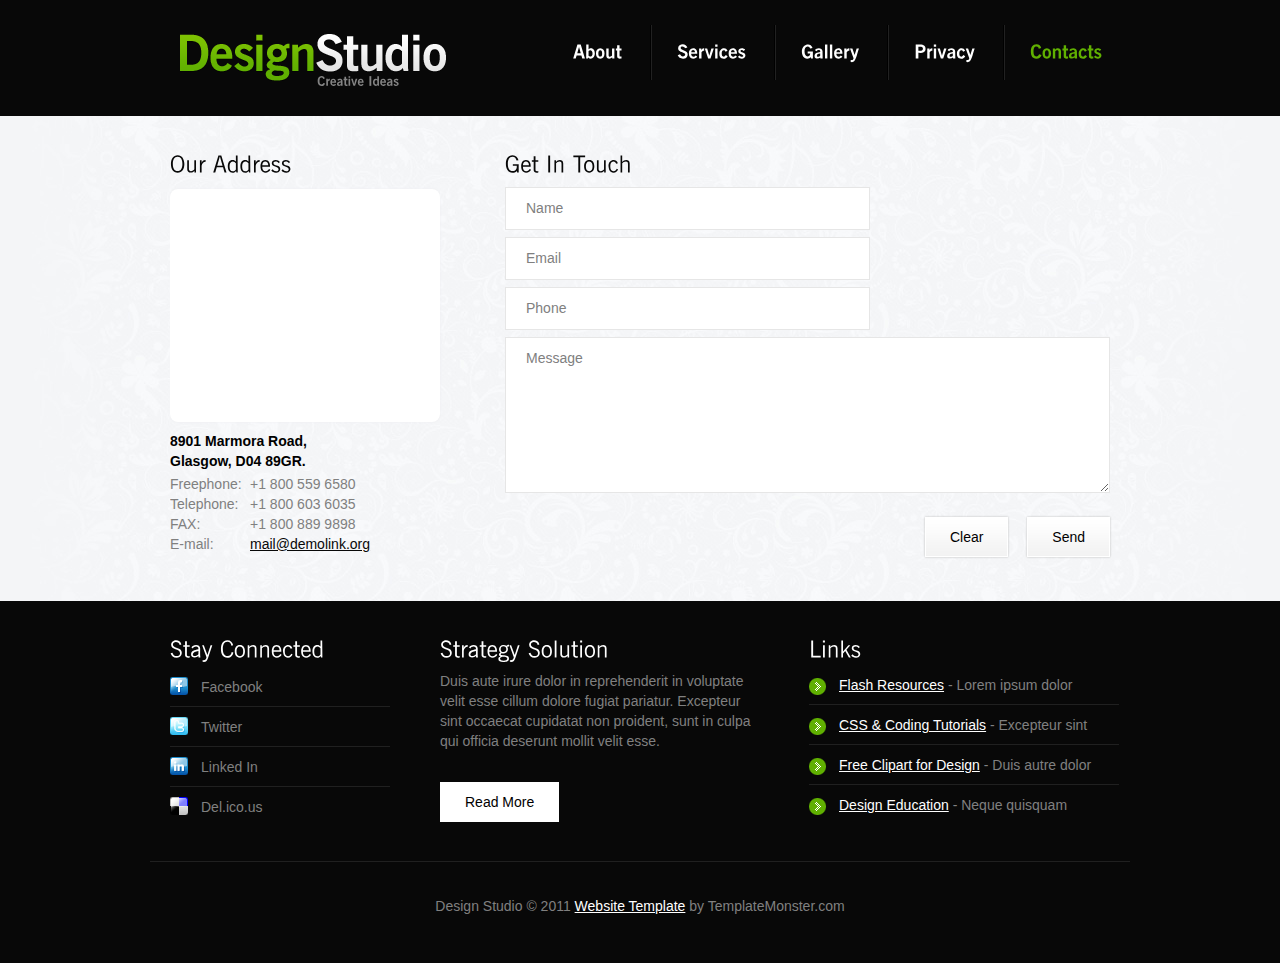
==== commit cf5610d0: "44" ====
--- a/contacts.html
+++ b/contacts.html
@@ -1,150 +1,146 @@
 <!DOCTYPE html>
 <html lang="en">
-<head>
-<title>Contacts</title>
-<meta charset="utf-8">
-<link rel="stylesheet" href="css/reset.css" type="text/css" media="all">
-<link rel="stylesheet" href="css/layout.css" type="text/css" media="all">
-<link rel="stylesheet" href="css/style.css" type="text/css" media="all">
-<script type="text/javascript" src="js/jquery-1.4.2.js" ></script>
-<script type="text/javascript" src="js/cufon-yui.js"></script>
-<script type="text/javascript" src="js/cufon-replace.js"></script>
-<script type="text/javascript" src="js/CabinSketch_700.font.js"></script>
-<script type="text/javascript" src="js/EB_Garamond_400.font.js"></script>
-<!-- [if lt IE 9]>
-<script type="text/javascript" src="js/html5.js"></script>
-<style type="text/css">
-.bg {behavior:url(js/PIE.htc)}
-</style>
-<![endif]-->
-<!-- [if lt IE 7]>
-<div style='clear:both;text-align:center;position:relative'>
-	<a href="http://www.microsoft.com/windows/internet-explorer/default.aspx?ocid=ie6_countdown_bannercode"><img src="http://www.theie6countdown.com/images/upgrade.jpg" border="0" alt="" /></a>
-</div>
-<![endif]-->
-</head>
-<body id="page5">
-<div class="main">
-<!-- header -->
-	<header>
-		<div class="wrapper">
-			<nav>
-				<ul id="menu">
-					<li><a href="index.html"><span>A</span>bout</a></li>
-					<li><a href="Services.html"><span>S</span>ervices</a></li>
-					<li><a href="Gallery.html"><span>G</span>allery</a></li>
-					<li><a href="Privacy.html"><span>P</span>rivacy</a></li>
-					<li id="menu_active"><a href="Contacts.html"><span>C</span>ontacts</a></li>
-				</ul>
-			</nav>
+	<head>
+		<title></title>
+		<meta charset="utf-8">
+		<link rel="stylesheet" href="css/reset.css" type="text/css" media="screen">
+		<link rel="stylesheet" href="css/style.css" type="text/css" media="screen">
+		<link rel="stylesheet" href="css/layout.css" type="text/css" media="screen">   
+		<script src="js/jquery-1.6.3.min.js" type="text/javascript"></script>
+		<script src="js/cufon-yui.js" type="text/javascript"></script>
+		<script src="js/cufon-replace.js" type="text/javascript"></script>
+		<script src="js/NewsGoth_400.font.js" type="text/javascript"></script>
+		<script src="js/NewsGoth_700.font.js" type="text/javascript"></script>
+		<script src="js/Vegur_300.font.js" type="text/javascript"></script> 
+		<script src="js/FF-cash.js" type="text/javascript"></script>
+		<script type="text/javascript" src="js/jquery.googlemaps1.01.js"></script>
+		<script src="http://maps.google.com/maps?file=api&amp;v=2&amp;hl=en&amp;sensor=true&amp;key=ABQIAAAAWCGzSMrk7YDL2KSdECDFthRCU6CW1wRB4NQsX5PSi053h5zzZhQIZ5ivn4VAQx53xyYuNrvkOmgO1w" type="text/javascript"></script>
+		<script type="text/javascript">
+			$(document).ready(function() {
+			   $('#map_canvas').googleMaps({
+				  latitude: 40.68221,
+				  longitude: -73.971212,
+						markers: {
+						latitude: 	40.68221,
+						longitude: -73.971212
+					}
+			   });
+			});
+		</script>
+		<!--[if lt IE 7]>
+		<div style=' clear: both; text-align:center; position: relative;'>
+			<a href="http://windows.microsoft.com/en-US/internet-explorer/products/ie/home?ocid=ie6_countdown_bannercode">
+				<img src="http://storage.ie6countdown.com/assets/100/images/banners/warning_bar_0000_us.jpg" border="0" height="42" width="820" alt="You are using an outdated browser. For a faster, safer browsing experience, upgrade for free today." />
+			</a>
 		</div>
-				<h1><a href="index.html" id="logo">DesignStudio.com</a></h1>
-			</header>
-<!-- / header -->
-<!-- content -->
-	<section id="content">
-		<div class="wrapper">
-			<article class="col1">
-				<h2>Our Contacts</h2>
-				<div class="pad">
+		<![endif]-->
+		<!--[if lt IE 9]>
+			<script type="text/javascript" src="js/html5.js"></script>
+			<link rel="stylesheet" href="css/ie.css" type="text/css" media="screen">
+		<![endif]-->
+	</head>
+	<body id="page5">
+<!--==============================header=================================-->
+		<header>
+			<div class="main">
+				<div class="wrapper">
+					<h1>
+						<a href="index.html">DesignStudio</a>
+						<strong>Creative Ideas</strong>
+					</h1>
+					<nav>
+						<ul class="menu">
+							<li><a href="index.html">About</a></li>
+							<li><a href="services.html">Services</a></li>
+							<li><a href="gallery.html">Gallery</a></li>
+							<li><a href="privacy.html">Privacy</a></li>
+							<li><a class="active" href="contacts.html">Contacts</a></li>
+						</ul>
+					</nav>
+				</div>
+			</div><div class="ic">More Website Templates @ TemplateMonster.com - October 31, 2011!</div>
+		</header>
+<!--==============================content================================-->
+		<section id="content">
+			<div class="main">
+				<div class="indent-left">
 					<div class="wrapper">
-						<p class="cols"><strong>Country:<br>
-							State:<br>
-							City:<br>
-							Telephone:<br>
-							Email:</strong>
-						</p>
-						<p class="col3">USA<br>
-							California<br>
-							San Diego<br>
-							+354 5635600<br>
-							<a href="mailto:">d.studio@mail.com</a>
-						</p>
-						<p><strong>Miscellaneous Info:</strong><br>Namlibero tempore, cum solutnobis est eligendi optio cumque nihil impedit quo minus id quod maxime placeat facere.</p>
+						<article class="col-1">
+							<h3>Our Address</h3>
+							<div class="p1">
+								<figure class="img-border">
+									<div id="map_canvas"></div>
+								</figure>
+								<div class="clear"></div>
+							</div>
+							<dl>
+								<dt>8901 Marmora Road,<br>Glasgow, D04 89GR.</dt>
+								<dd><span>Freephone:</span>  +1 800 559 6580</dd>
+								<dd><span>Telephone:</span>  +1 800 603 6035</dd>
+								<dd><span>FAX:</span>  +1 800 889 9898</dd>
+								<dd><span>E-mail:</span> <a class="link-2" href="#">mail@demolink.org</a></dd>
+							</dl>
+						</article>
+						<article class="col-2">
+							<h3>Get In Touch</h3>
+							<form id="contact-form">
+								<fieldset>
+									<label>
+										<input type="text" value="Name" onBlur="if(this.value=='') this.value='Name'" onFocus="if(this.value =='Name' ) this.value=''" />
+									</label>
+									<label>
+									  <input type="text" value="Email" onBlur="if(this.value=='') this.value='Email'" onFocus="if(this.value =='Email' ) this.value=''" />
+									</label>
+									<label>
+									  <input type="text" value="Phone" onBlur="if(this.value=='') this.value='Phone'" onFocus="if(this.value =='Phone' ) this.value=''" />
+									</label>
+									<textarea onBlur="if(this.value=='') this.value='Message'" onFocus="if(this.value =='Message' ) this.value=''">Message</textarea>
+									<div class="buttons-wrapper">
+										<a class="button" onClick="document.getElementById('contact-form').reset()">Clear</a>
+										<a class="button" onClick="document.getElementById('contact-form').submit()">Send</a>
+									</div>
+								</fieldset>
+							</form>
+						</article>
 					</div>
 				</div>
-				<h2><span>Contact Form</span></h2>
-				<form id="ContactForm">
-					<div>
-						<div class="wrapper">
-							<span>Your Name:</span><input type="text" class="input">
+			</div>
+		</section>
+<!--==============================footer=================================-->
+		<footer>
+			<div class="main">
+				<div class="wrapper border-bot2 margin-bot">
+					<article class="fcol-1">
+						<div class="indent-left">
+							<h3 class="color-1">Stay Connected</h3>
+							<ul class="list-services">
+								<li><a href="#">Facebook</a></li>
+								<li><a class="it-2" href="#">Twitter</a></li>
+								<li><a class="it-3" href="#">Linked In</a></li>
+								<li class="last-item"><a class="it-4" href="#">Del.ico.us</a></li>
+							</ul>
 						</div>
-						<div class="wrapper">
-							<span>Your E-mail:</span><input type="text" class="input" >
-						</div>
-						<div class="textarea_box">
-							<span>Your Message:</span><textarea name="textarea" cols="1" rows="1"></textarea>
-						</div>
-						<a href="#" onClick="document.getElementById('ContactForm').submit()">Send</a>
-					</div>
-				</form>
-    		</article>
-			<article class="col2">
-				<h3>Latest Works</h3>
-				<ul class="ul_works">
-					<li><a href="#"><img src="images/page1_img1.png" alt=""></a></li>
-					<li><a href="#"><img src="images/page1_img2.png" alt=""></a></li>
-				</ul>
-				<h4>Recent Tweets</h4>
-				<div class="tweets">
-					<p>Sed ut perspiciatis unde omnis iste natus error sit voluptatem.<br><a href="#">20 days ago</a></p>
-					<p>Accusantium doloremque laudatium, totam rem aperiam, eaque ipsa.<br><a href="#">36 days ago</a></p>
-					<p>Nemo enim ipsam voluptatem quia voluptas.<br><a href="#">54 days ago</a></p>
+					</article>
+					<article class="fcol-2">
+						<h3 class="color-1">Strategy Solution</h3>
+						<p class="p3">Duis aute irure dolor in reprehenderit in voluptate velit esse cillum dolore fugiat pariatur. Excepteur sint occaecat cupidatat non proident, sunt in culpa qui officia deserunt mollit velit esse.</p>
+						<a class="button2" href="#">Read More</a>
+					</article>
+					<article class="fcol-3">
+						<h3 class="color-1">Links</h3>
+						<ul class="list-3">
+							<li><a href="#">Flash Resources</a> <span> - Lorem ipsum dolor</span></li>
+							<li><a href="#">CSS &amp; Coding Tutorials</a> <span> - Excepteur sint</span></li>
+							<li><a href="#">Free Clipart for Design</a> <span> - Duis autre dolor</span></li>
+							<li class="last-item"><a href="#">Design Education</a> <span> - Neque quisquam</span></li>
+						</ul>
+					</article>
 				</div>
-    		</article>
-		</div>
-	</section>
-<!-- / content -->
-<!-- footer -->
-	<footer>
-		<div class="wrapper">
-			<article class="col">
-				<h5>Why Us</h5>
-				<ul class="list1">
-					<li><a href="#">Sedut perspiciatis</a></li>
-					<li><a href="#">Unde omnis iste</a></li>
-					<li><a href="#">Natus error sit </a></li>
-					<li><a href="#">Volupttem accus</a></li>
-					<li><a href="#">Ntium doloremque </a></li>
-				</ul>
-			</article>
-			<article class="col pad_left2">
-				<h5>Links</h5>
-				<ul class="list1">
-					<li><a href="#">Audantium, totam</a></li>
-					<li><a href="#">Remaperiam, eaque</a></li>
-					<li><a href="#">Ipsa quae abillo</a></li>
-					<li><a href="#">Inventore veritatis et </a></li>
-					<li><a href="#">Quasi architecto </a></li>
-				</ul>
-			</article>
-			<article class="col pad_left2">
-				<h5>Follow Us</h5>
-				<ul class="icons">
-					<li><a href="#"><img src="images/icon1.jpg" alt="">Facebook</a></li>
-					<li><a href="#"><img src="images/icon2.jpg" alt="">Stumleupon</a></li>
-					<li><a href="#"><img src="images/icon3.jpg" alt="">Twitter</a></li>
-					<li><a href="#"><img src="images/icon4.jpg" alt="">Digg</a></li>
-					<li><a href="#"><img src="images/icon5.jpg" alt="">RSS Feed</a></li>
-				</ul>
-			</article>
-			<article id="newsletter">
-				<h5>Newsletter</h5>
-				<form id="newsletter_form">
-					<div class="wrapper">
-						<input class="input" type="text" value="Enter your email here" onblur="if(this.value=='') this.value='Enter your email here'" onFocus="if(this.value =='Enter your email here' ) this.value=''" >
-					</div>
-					<a href="#" onClick="document.getElementById('newsletter_form').submit()">Subscribe</a>
-				</form>
-			</article>
-		</div>
-		<article class="privacy">
-			<a href="http://www.templatemonster.com/" rel="nofollow">www.templatemonster.com</a><br><a href="http://www.templates.com/product/3d-models/" rel="nofollow">www.templates.com</a>
-		</article>
-		<a href="index.html" class="footer_logo">Design<span>Studio</span>.com</a>
-	</footer>
-<!-- / footer -->
-</div>
-<script type="text/javascript">Cufon.now();</script>
-</body>
-</html>+				<div class="aligncenter">
+					Design Studio &copy; 2011 <a rel="nofollow" class="color-1" href="http://www.templatemonster.com/" target="_blank">Website Template</a> by TemplateMonster.com
+				</div>
+			</div>
+		</footer>
+		<script type="text/javascript"> Cufon.now(); </script>
+	</body>
+</html>
--- a/css/style.css
+++ b/css/style.css
@@ -1,108 +1,421 @@
 /* Getting the new tags to behave */
 article, aside, audio, canvas, command, datalist, details, embed, figcaption, figure, footer, header, hgroup, keygen, meter, nav, output, progress, section, source, video {display:block}
-mark, rp, rt, ruby, summary, time {display:inline }
-/* Left & Right alignment */
-.left {float:left}
-.right {float:right}
+mark, rp, rt, ruby, summary, time {display:inline}
+
+/* Global properties ======================================================== */
+html {width:100%}
+body {font-family:Arial, Helvetica, sans-serif;font-size:100%;color:#808080;min-width:980px;background:#080808}
+.ic, .ic a {border:0;float:right;background:#fff;color:#f00;width:50%;line-height:10px;font-size:10px;margin:-220% 0 0 0;overflow:hidden;padding:0}
+.main {width:980px;padding:0;margin:0 auto;font-size:0.875em;line-height:1.428em}
+a {color:#080808;outline:none}
+a:hover {text-decoration:none}
+.col-1, .col-2, .col-3, .col-4 {float:left}
+.fcol-1, .fcol-2, .fcol-3 {float:left}
+.fcol-1 {width:240px;margin-right:50px}
+.fcol-2 {width:319px;margin-right:50px}
+.fcol-3 {width:310px}
 .wrapper {width:100%;overflow:hidden}
-body {background:url(../images/bg.jpg) top center no-repeat #000;border:0;font:14px Arial, Helvetica, sans-serif;color:#000;line-height:20px}
-.css3{border-radius:8px;-moz-border-radius:8px;-webkit-border-radius:8px;box-shadow:0 0 4px rgba(0, 0, 0, .4);-moz-box-shadow:0 0 4px rgba(0, 0, 0, .4);-webkit-box-shadow:0 0 4px rgba(0, 0, 0, .4);position:relative}
-/* Global Structure */
-.main {	margin:0 auto;width:920px}
-/* main layout */
-a {color:#ab0000;text-decoration:underline;outline:none}
-a:hover {text-decoration:none}
-h1 {padding:98px 0 0 72px}
-h2 {font-size:34px;color:#222;line-height:55px;background:url(../images/bg_box1.png) 0 0 no-repeat;padding-left:22px;display:block;overflow:hidden}
-h2 span {font-size:30px}
-h3 {margin-left:21px;background:url(../images/latest_works.png) no-repeat;width:191px;height:86px;text-indent:-9999px;margin-bottom:13px}
-h4 {background:url(../images/tweets.png) right 0 no-repeat;font-size:36px;color:#000;height:61px;line-height:55px;letter-spacing:-2px;padding-left:3px}
-h5 {font-size:30px;line-height:1.2em;color:#fff;padding:124px 0 14px 0}
-p {padding-bottom:20px}
-/* header */
-header {width:100%;height:377px;overflow:hidden}
-#logo {display:block;background:url(../images/logo.jpg) no-repeat;width:459px;height:44px;text-indent:-9999px}
-#menu {padding:56px 0 0 34px;height:30px}
-#menu li {float:left;padding-right:42px}
-#menu li a {display:block;font-size:24px;color:#05080a;line-height:1.2em;text-decoration:none}
-#menu li span {font-size:30px;display:inline-block;margin-top:-4px}
-#menu li a:hover, #menu #menu_active a {color:#6a0000}
-/* content */
-#content {}
-.pad_left1 {padding-left:12px}
-.pad_left2 {padding-left:50px}
-.pad {padding:0 12px}
-.pad_bot1 {padding-bottom:13px}
-.marg_right1 {margin-right:10px}
-.pad_top1 {padding-top:25px} 
-#slider {margin-top:6px;height:260px;width:100%;overflow:hidden;background:url(../images/bg_slider.png) 0 0 no-repeat;overflow:hidden;padding-bottom:14px}
-#for_img {padding-left:91px;padding-top:14px;width:342px;height:225px;overflow:hidden;padding-right:77px}
-#nivo_slider{position:relative;width:342px;height:225px;z-index:88}
-/* If an image is wrapped in a link */
-.nivoSlider a.nivo-imageLink {position:absolute;top:0px;left:0px;width:100%;height:100%;border:0;padding:0;margin:0;z-index:60;display:none}
-/* The slices in the Slider */
-.nivo-slice {display:block;position:absolute;z-index:50;height:100%}
-/* Direction nav styles (e.g. Next & Prev) */
-.nivo-directionNav a {	position:absolute;top:90px;z-index:99;cursor:pointer;text-indent:-5000px;width:52px;height:45px;display:block}
-.nivo-prevNav {left:-77px;background:url(../images/marker_left.png) right 0 no-repeat}
-.nivo-prevNav:hover, .nivo-nextNav:hover {background-position:bottom}
-.nivo-nextNav {right:-77px;background:url(../images/marker_right.png) left 0 no-repeat}
-/* Control nav styles (e.g. 1,2,3...) */
-.nivo-controlNav {position:absolute;z-index:99;right:0;bottom:0px;padding:10px;background:url(../images/bg_pagination.png) repeat;padding-left:222px}
-.nivo-controlNav a {position:relative;z-index:99;cursor:pointer;width:19px;height:19px;float:left;margin-left:3px;background:url(../images/buttons.png) no-repeat;font-size:12px;text-decoration:none;color:#fff;text-align:center;line-height:19px}
-.nivo-controlNav a.active, .nivo-controlNav a:hover {color:#ab0000;font-weight:bold}
-.font1 {font-size:16px}
-.font2 {font-size:12px;font-weight:bold;color:#ab0000}
-.ul_works {padding-bottom:3px}
-.ul_works li {padding-bottom:14px}
-.tweets {color:#fff;padding:7px 20px 0 11px}
-.tweets a {text-decoration:none;color:#ab0000}
-.tweets a:hover {text-decoration:underline}
-.img1 {padding-top:12px}
-.img1 figure {float:left;margin-right:24px;padding-left:5px}
-.list2 {padding:10px 0 15px 0}
-.list2 li {line-height:30px}
-.list2 li a {padding-left:34px;background:url(../images/marker_2.png) 0 5px no-repeat;display:inline-block}
-.link1 {display:inline-block;font-size:12px;font-weight:bold;text-decoration:none;padding-left:30px;background:url(../images/marker_3.png) 1px 0 no-repeat;margin-top:5px}
-.link1:hover {color:#000}
-/* Lightbox image */
-.lightbox-image {position:relative;overflow:hidden;display:block}
-.lightbox-image img {position:relative;z-index:2}
-.lightbox-image span {display:block;position:absolute;left:0;top:0;width:100%;height:100%;background:url(../images/magnify.png) no-repeat 50% 50%;z-index:1}
-.pp_description {padding-bottom:0}
-.pp_content{}
-#page2 .pad_top2 {padding-top:10px}
-#page2 .col3 .pad {padding:5px 0 0 8px}
-#page3 .cols p {padding:6px 0 0 10px}
-#page3 .cols strong {display:block;padding-bottom:6px}
-#page3 .pad_bot1 {padding-bottom:15px}
-/* footer */
-footer {width:100%;overflow:hidden;padding:0 0 74px 0}
-footer a{}
-footer a:hover{}
-.list1 li {line-height:30px}
-.list1 a {color:#fff;text-decoration:none;padding-left:15px;background:url(../images/marker_1.gif) 0 6px no-repeat}
-.list1 a:hover {color:#ab0000}
-.icons li {line-height:30px}
-.icons a {color:#fff;text-decoration:none}
-.icons a:hover {color:#ab0000}
-.icons img {float:left;margin-right:14px;margin-top:7px}
-#newsletter {background:url(../images/newsletter_bg.png) no-repeat;width:286px;float:left;margin-left:51px;height:360px;margin-top:25px}
-#newsletter h5 {padding-top:98px;padding-left:15px}
-#newsletter form {padding-left:71px;padding-top:5px}
-#newsletter .wrapper {height:28px}
-#newsletter .input {width:144px;background:none;font:14px Arial, Helvetica, sans-serif;color:#000;height:18px}
-#newsletter a {font-weight:bold;color:#fff;text-decoration:none;margin-left:27px;padding:5px 6px 30px 6px;display:inline-block}
-.privacy {float:left;padding-left:15px;width:350px;font-size:12px;color:#a3a3a3;margin-top:-3px}
-.privacy a {color:#fff;text-decoration:none}
-.privacy a:hover {text-decoration:underline}
-.footer_logo {font-size:26px;line-height:1.2em;float:right;color:#fff;text-transform:uppercase;text-decoration:none;margin-right:20px}
-.footer_logo span {color:#ab0000}
-/* forms */
-#ContactForm {padding:18px 0 0 25px;width:497px}
-#ContactForm .wrapper {min-height:30px}
-#ContactForm .textarea_box {min-height:459px}
-#ContactForm span {font-weight:bold;width:121px;float:left;line-height:26px}
-#ContactForm a {float:right;background:url(../images/send_button.png) no-repeat;width:119px;height:38px;text-indent:-9999px}
-#ContactForm .input {width:356px;height:18px;background:url(../images/bg_form.png) repeat;padding:4px 10px;color:#000;font:14px Arial, Helvetica, sans-serif;margin:0}
-#ContactForm textarea {overflow:auto;width:356px;height:440px;background:url(../images/bg_form.png) repeat;padding:4px 10px;color:#000;font:14px Arial, Helvetica, sans-serif;margin:0}+.extra-wrap {overflow:hidden}
+.clear {
+	clear: both;
+	display: block;
+	overflow: hidden;
+	visibility: hidden;
+	width: 0;
+	height: 0;
+}
+ 
+p {margin-bottom:18px}
+.p1 {margin-bottom:8px}
+.p2 {margin-bottom:15px}
+.p3 {margin-bottom:30px}
+.p4 {margin-bottom:40px}
+.p5 {margin-bottom:50px}
+
+.reg {text-transform:uppercase}
+
+.fleft {float:left}
+.fright {float:right}
+
+.alignright {text-align:right}
+.aligncenter {text-align:center}
+
+.it {font-style:italic}
+
+.color-1 {color:#fff}
+.color-2 {color:#000}
+.color-3 {color:#666}
+
+/*********************************boxes**********************************/
+.indent-top {padding-top:10px}
+.indent-left {padding-left:20px}
+.indent-left2 {padding-left:30px}
+.indent-right {padding-right:50px}
+
+.indent-bot {margin-bottom:20px}
+.indent-bot2 {margin-bottom:30px}
+.indent-bot3 {margin-bottom:45px}
+
+.prev-indent-bot {margin-bottom:10px}
+.img-indent-bot {margin-bottom:25px}
+.margin-bot {margin-bottom:35px}
+
+.img-indent {float:left;margin:0 20px 0px 0}	
+.img-indent2 {float:left;margin:0 13px 0px 0}	
+.img-indent-r {float:right;margin:0 0px 0px 40px}	
+
+.img-border {
+	float:left;
+	padding:5px;
+	background:#fff;
+	box-shadow: 0px 0px 2px #ebecee;
+	border-radius:8px;
+	margin-top:2px;
+	margin-bottom:2px;
+}
+
+.buttons a:hover {cursor:pointer}
+
+.menu li a,
+.list-1 li a,
+.list-2 li a.item,
+.list-services li  a,
+.link,
+.button,
+.button2,
+h1 a {text-decoration:none}	
+
+/*********************************header*************************************/
+header {
+	width:100%;
+	min-height:116px;
+}
+	#page1 header {min-height:196px}
+
+h1 {
+	padding:34px 0 0 30px;
+	position:relative;
+	float:left;
+}
+	h1 a {
+		display:block;
+		width:266px;
+		height:47px;
+		text-indent:-9999px;
+		background:url(../images/logo.png) 0 0 no-repeat;
+	}
+	h1 strong {
+		display:inline-block;
+		font-size:13px;
+		line-height:2em;
+		color:#848484;
+		margin-top:-13px;
+		padding-left:137px;
+	}
+	
+/***** menu *****/
+.menu {
+	padding:25px 0 0 0;
+	float:right;
+}
+.menu li {
+	float:left;
+	position:relative;
+	background:url(../images/menu-spacer.gif) left top no-repeat;
+}
+	.menu li:first-child {background:none}
+.menu li a {
+	display:inline-block;
+	font-size:19px;
+	font-weight:bold;
+	line-height:2em;
+	padding:8px 28px 9px 27px;
+	color:#fff;
+}
+.menu li a.active,
+.menu > li > a:hover {color:#60b001}
+
+/***** slider *****/
+.slider-wrapper {
+	width:850px;
+	height:470px;
+	padding:20px 0 0 130px;
+	margin-top:-120px;
+	position:relative;
+	overflow:hidden;
+	background:url(../images/slider-bg.png) 0 0 no-repeat;
+}
+.slider {
+	position:relative;
+	width:830px;
+	height:431px;
+}
+.items {display:none}
+
+.pagination {
+	position:absolute;
+	left:30px;
+	top:20px;
+	z-index:99;
+}
+	.pagination li {padding-bottom:1px}
+		.pagination li a {
+			display:block;
+			width:101px;
+			height:70px;
+			text-decoration:none;
+			text-align:center;
+			color:#fff;
+			background:url(../images/pagination-a.png) left bottom no-repeat;
+			position:relative;
+			cursor:pointer;
+		}
+		.pagination li a:hover,
+		.pagination li.current a {background-position:left top}
+			.pagination li a strong {
+				display:block;
+				width:50px;
+				height:50px;
+				font-size:30px;
+				line-height:50px;
+				letter-spacing:-2px;
+				position:absolute;
+				left:10px;
+				top:10px;
+			}
+			.pagination .item-1 strong {background:url(../images/pagin-1.png) 0 0 no-repeat}
+			.pagination .item-2 strong {background:url(../images/pagin-2.png) 0 0 no-repeat}
+			.pagination .item-3 strong {background:url(../images/pagin-3.png) 0 0 no-repeat}
+			.pagination .item-4 strong {background:url(../images/pagin-4.png) 0 0 no-repeat}
+			
+.banner {
+	width:280px;
+	height:346px;
+	padding:65px 10px 20px;
+	color:#fff;
+	font-size:14px;
+	line-height:25px;
+	font-weight:normal;
+	text-align:center;
+	background:url(../images/banner-bg.png) 0 0 no-repeat;
+	border-radius:0 22px 22px 0;
+	position:absolute;
+	right:0;
+	top:0;
+	z-index:99;
+}
+	.banner .close {
+		display:block;
+		width:13px;
+		height:13px;
+		text-indent:-9999px;
+		background:url(../images/close.gif) 0 0 no-repeat;
+		cursor:pointer;
+		position:absolute;
+		right:20px;
+		top:20px;
+		z-index:99;
+	}
+	.banner strong {
+		display:block;
+		font-size:50px;
+		line-height:1.2em;
+		letter-spacing:-2px;
+	}
+	.banner span {
+		display:block;
+		font-weight:bold;
+		text-transform:uppercase;
+		margin-bottom:25px;
+	}
+	.banner b {
+		display:block;
+		font-weight:normal;
+	}
+	
+.button2 {
+	display:inline-block;
+	font-size:14px;
+	line-height:40px;
+	padding:0 25px;
+	color:#000;
+	background:#fff;
+}
+	.button2:hover {color:#fff;background:#000}
+	footer .button2:hover {background:#666}
+
+/*********************************content*************************************/
+#content {
+	width:100%;
+	padding:25px 0 42px;
+	background:url(../images/content-bg.jpg) center -196px repeat-y #f4f5f7;
+}
+
+h2 {
+	font-size:42px;
+	line-height:2em;
+	font-weight:300;
+	color:#151515;
+	text-align:center;
+	letter-spacing:-2px;
+	margin-top:-13px;
+}
+	h2 strong {display:block;margin-top:-43px}
+h3 {
+	font-size:23px;
+	line-height:2em;
+	font-weight:normal;
+	color:#080808;
+}
+h6 {color:#000;margin-bottom:5px}
+
+.border-bot1 {
+	width:100%;
+	padding-bottom:3px;
+	background:url(../images/pic-3.gif) 0 bottom repeat-x;
+}
+.border-bot2 {
+	width:100%;
+	padding-bottom:35px;
+	background:url(../images/pic-2.gif) 0 bottom repeat-x;
+}
+
+.button {
+	display:inline-block;
+	padding:0 24px;
+	margin-left:2px;
+	margin-bottom:2px;
+	font-size:14px;
+	line-height:38px;
+	color:#000;
+	border:1px solid #fff;
+	background:url(../images/button-tail.gif) 0 0 repeat-x #f2f2f2;
+	box-shadow:0 0 2px #bbb;
+	cursor:pointer;
+}
+.button:hover {background:#60b001;color:#fff}
+
+.list-1 li {
+	line-height:20px;
+	padding:10px 0;
+	background:url(../images/pic-1.gif) 0 bottom repeat-x;
+}
+.list-1 li.last-item {background:none}
+	.list-1 li a {color:#808080}
+	.list-1 li a:hover {color:#60b001}
+
+.list-2 li {
+	padding:0 0 15px 30px;
+	background:url(../images/marker-1.png) 0 5px no-repeat;
+}
+	.list-2 li a.item {
+		display:inline-block;
+		font-size:23px;
+		line-height:1.217em;
+		color:#080808;
+		margin-bottom:4px;
+	}
+	.list-2 li a.item:hover {color:#60b001}
+	.list-2 li span {
+		display:block;
+		padding-bottom:16px;
+		background:url(../images/pic-1.gif) 0 bottom repeat-x;
+	}
+	.list-2 .last-item span {background:none;padding-bottom:25px}
+	
+.list-3 {margin-top:-7px}
+.list-3 li {
+	line-height:20px;
+	padding:10px 0;
+	background:url(../images/pic-2.gif) 0 bottom repeat-x;
+}
+	.list-3 li a {
+		display:inline-block;
+		padding-left:30px;
+		color:#fff;
+		background:url(../images/marker-1.png) 0 3px no-repeat;
+	}
+	.list-3 li span {color:#808080;display:inline-block}
+	.list-3 .last-item {background:none}
+
+.link:hover {text-decoration:underline} 
+
+dl dt {font-weight:bold;color:#000;margin-bottom:3px}
+dl span {float:left;width:80px}
+
+#map_canvas {
+	width:260px;
+	height:223px;
+	overflow:hidden;
+}
+
+/***** contact form *****/
+#contact-form {
+	position:relative;
+	vertical-align:top;
+	width:100%;
+	z-index:1;
+	}
+	#contact-form fieldset {
+		border:none;
+		padding:0;
+		}			
+			#contact-form label {
+				display:block;
+				height:50px;
+			}
+			
+			#contact-form input {
+				width:323px;
+				padding:12px 20px;
+				margin:0;
+				font-family:Arial, Helvetica, sans-serif;
+				font-size:14px;
+				line-height:1.214em;
+				color:#808080;
+				border:1px solid #e6e6e6;
+				background:#fff;
+				outline:none;
+			}
+			#contact-form textarea {
+				overflow:auto;
+				height:130px;
+				width:563px;
+				padding:12px 20px;
+				margin:0;
+				font-family:Arial, Helvetica, sans-serif;
+				font-size:14px;
+				line-height:1.214em;
+				color:#808080;
+				border:1px solid #e6e6e6;
+				background:#fff;
+				outline:none;
+			}
+		.buttons-wrapper {padding:18px 0 0 0;text-align:right}
+		.buttons-wrapper a {margin-left:15px}
+		
+/****************************footer************************/
+footer {
+	width:100%;
+	padding:25px 0 46px;
+}
+
+.list-services {
+	margin-top:-5px;
+}
+	.list-services li {
+		line-height:20px;
+		padding:10px 0;
+		background:url(../images/pic-2.gif) 0 bottom repeat-x;
+	}
+	.list-services li.last-item {background:none}
+		.list-services li a {
+			display:inline-block;
+			padding-left:31px;
+			color:#808080;
+			background:url(../images/social-icons.png) 0 0 no-repeat;
+		}
+		.list-services li a.it-2 {background-position:0 -40px}
+		.list-services li a.it-3 {background-position:0 -80px}
+		.list-services li a.it-4 {background-position:0 -120px}
+		.list-services li a:hover {color:#fff}--- a/css/layout.css
+++ b/css/layout.css
@@ -1,22 +1,19 @@
-.col, .col1, .col2, .col3, .cols {float:left}
-.col {width:160px}
-.col1 {width:536px;padding-left:29px}
-.col2 {width:274px;padding-left:78px;padding-top:66px}
-.col3 {width:227px}
-.cols {width:190px}
-/* index.html */
-/* index-1.html */
-#page2 .cols {width:225px}
-#page2 .col3 {width:241px;padding-left:5px;padding-top:14px}
-#page2 .col3.pad_left1 {padding-left:33px}
-/* index-2.html */
-#page3 .cols {width:242px;padding-left:3px;padding-top:8px}
-#page3 .cols.pad_left1{padding-left:34px}
-/* index-3.html */
-#page4 .pad {padding:22px 0 0 25px}
-/* index-4.html */
-#page5 .pad {padding:22px 0 16px 25px}
-#page5 .cols {width:96px}
-#page5 .col3 {width:130px;padding-right:50px}
-/* index-5.html */
-/* index-6.html */+/****************index.html***************************/
+#page1 #content {padding:30px 0 26px;}
+#page1 .col-1 {width:240px; margin-right:60px;}
+#page1 .col-2 {width:309px; margin-right:50px;}
+#page1 .col-3 {width:320px;}
+
+/****************services.html***************************/
+#page2 .col-1 {width:270px; margin-right:65px;}
+#page2 .col-2 {width:270px;}
+#page2 .col-3 {width:450px; margin-right:45px;}
+#page2 .col-4 {width:450px;}
+
+/****************gallery.html***************************/
+#page3 .col-1 {width:275px; margin-right:60px;}
+#page3 .col-2 {width:275px;}
+
+/****************contacts.html***************************/
+#page5 .col-1 {width:275px; margin-right:60px;}
+#page5 .col-2 {width:605px;}--- a/css/ie.css
+++ b/css/ie.css
@@ -0,0 +1,3 @@
+.banner {behavior: url(js/PIE.htc);}
+.img-border,
+.button {behavior: url(js/PIE.htc); position:relative;}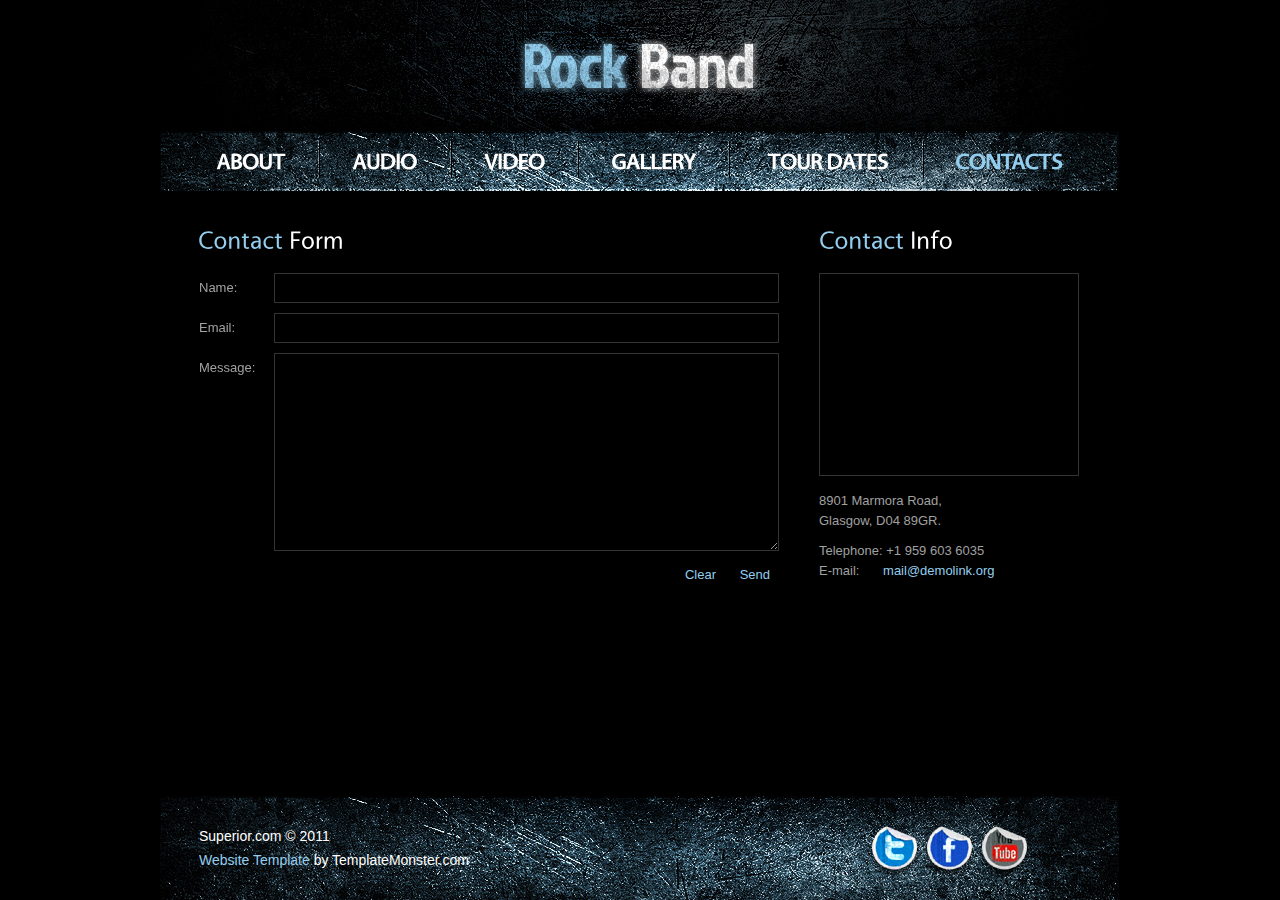
==== commit bb0f8e48: "55" ====
--- a/contacts.html
+++ b/contacts.html
@@ -5,34 +5,21 @@
 		<meta charset="utf-8">
 		<link rel="stylesheet" href="css/reset.css" type="text/css" media="screen">
 		<link rel="stylesheet" href="css/style.css" type="text/css" media="screen">
-		<link rel="stylesheet" href="css/layout.css" type="text/css" media="screen">   
+		<link rel="stylesheet" href="css/grid.css" type="text/css" media="screen">
 		<script src="js/jquery-1.6.3.min.js" type="text/javascript"></script>
 		<script src="js/cufon-yui.js" type="text/javascript"></script>
 		<script src="js/cufon-replace.js" type="text/javascript"></script>
-		<script src="js/NewsGoth_400.font.js" type="text/javascript"></script>
-		<script src="js/NewsGoth_700.font.js" type="text/javascript"></script>
-		<script src="js/Vegur_300.font.js" type="text/javascript"></script> 
-		<script src="js/FF-cash.js" type="text/javascript"></script>
-		<script type="text/javascript" src="js/jquery.googlemaps1.01.js"></script>
-		<script src="http://maps.google.com/maps?file=api&amp;v=2&amp;hl=en&amp;sensor=true&amp;key=ABQIAAAAWCGzSMrk7YDL2KSdECDFthRCU6CW1wRB4NQsX5PSi053h5zzZhQIZ5ivn4VAQx53xyYuNrvkOmgO1w" type="text/javascript"></script>
-		<script type="text/javascript">
-			$(document).ready(function() {
-			   $('#map_canvas').googleMaps({
-				  latitude: 40.68221,
-				  longitude: -73.971212,
-						markers: {
-						latitude: 	40.68221,
-						longitude: -73.971212
-					}
-			   });
-			});
-		</script>
+		<script src="js/Vegur_700.font.js" type="text/javascript"></script>
+		<script src="js/Vegur_400.font.js" type="text/javascript"></script> 
+		<script src="js/FF-cash.js" type="text/javascript"></script> 
+		<script src="js/script.js" type="text/javascript"></script>
+		<script type="text/javascript" src="js/easyTooltip.js"></script>			
 		<!--[if lt IE 7]>
-		<div style=' clear: both; text-align:center; position: relative;'>
-			<a href="http://windows.microsoft.com/en-US/internet-explorer/products/ie/home?ocid=ie6_countdown_bannercode">
-				<img src="http://storage.ie6countdown.com/assets/100/images/banners/warning_bar_0000_us.jpg" border="0" height="42" width="820" alt="You are using an outdated browser. For a faster, safer browsing experience, upgrade for free today." />
-			</a>
-		</div>
+			<div style=' clear: both; text-align:center; position: relative;'>
+				<a href="http://windows.microsoft.com/en-US/internet-explorer/products/ie/home?ocid=ie6_countdown_bannercode">
+					<img src="http://storage.ie6countdown.com/assets/100/images/banners/warning_bar_0000_us.jpg" border="0" height="42" width="820" alt="You are using an outdated browser. For a faster, safer browsing experience, upgrade for free today." />
+				</a>
+			</div>
 		<![endif]-->
 		<!--[if lt IE 9]>
 			<script type="text/javascript" src="js/html5.js"></script>
@@ -40,104 +27,109 @@
 		<![endif]-->
 	</head>
 	<body id="page5">
+		<div class="extra">
 <!--==============================header=================================-->
-		<header>
-			<div class="main">
-				<div class="wrapper">
-					<h1>
-						<a href="index.html">DesignStudio</a>
-						<strong>Creative Ideas</strong>
-					</h1>
+			<header>
+				<div class="main">
+					<div class="bg-1">
+						<h1><a href="index.html">Rock Band</a></h1>
+					</div>
 					<nav>
-						<ul class="menu">
-							<li><a href="index.html">About</a></li>
-							<li><a href="services.html">Services</a></li>
-							<li><a href="gallery.html">Gallery</a></li>
-							<li><a href="privacy.html">Privacy</a></li>
-							<li><a class="active" href="contacts.html">Contacts</a></li>
-						</ul>
+						<div class="menu-bg-tail">
+							<div class="menu-bg">
+								<div class="container_12">
+									<div class="grid_12">
+										<ul class="menu">
+											<li class="item"><a href="index.html">About</a></li>
+											<li><a href="audio.html">Audio</a></li>
+											<li><a href="video.html">Video</a></li>
+											<li><a href="gallery.html">Gallery</a></li>
+											<li class="item-1"><a href="tour-dates.html">Tour Dates</a></li>
+											<li class="last"><a class="active" href="contacts.html">Contacts</a></li>
+										</ul>
+										<div class="clear"></div>
+									</div>
+									<div class="clear"></div>
+								</div>
+							</div>
+						</div>
 					</nav>
 				</div>
-			</div><div class="ic">More Website Templates @ TemplateMonster.com - October 31, 2011!</div>
-		</header>
+			</header>
 <!--==============================content================================-->
-		<section id="content">
-			<div class="main">
-				<div class="indent-left">
-					<div class="wrapper">
-						<article class="col-1">
-							<h3>Our Address</h3>
-							<div class="p1">
-								<figure class="img-border">
-									<div id="map_canvas"></div>
-								</figure>
-								<div class="clear"></div>
+			<section id="content"><div class="ic">More Website Templates @ TemplateMonster.com. November 21, 2011!</div>
+				<div class="main">
+					<div class="content-padding-2">
+						<div class="container_12">
+							<div class="wrapper">
+								<article class="grid_8">
+									<div class="padding-grid-1">
+										<h3>Contact <strong>Form</strong></h3>
+										<form id="contact-form" enctype="multipart/form-data" method="post" >
+											<fieldset>
+												<label>
+													<span class="name-input">Name:</span>
+													<input name="name" value="" onBlur="if(this.value=='') this.value=''" onFocus="if(this.value =='' ) this.value=''" />
+												</label>
+												<label>
+													<span class="name-input">Email:</span>	
+													<input name="name1" value="" onBlur="if(this.value=='') this.value=''" onFocus="if(this.value =='' ) this.value=''" />
+												</label>
+												<label>
+													<span class="name-input">Message:</span>
+													<textarea onBlur="if(this.value=='') this.value=''" onFocus="if(this.value =='' ) this.value=''"></textarea>
+												</label>						
+											</fieldset>
+											<div class="link-form">
+												<a class="link link-margin" href="#" onClick="document.getElementById('contact-form').reset()">Clear</a>
+												<a class="link" href="#" onClick="document.getElementById('contact-form').submit()">Send</a>
+											</div> 
+											<div class="clear"></div>		
+										</form>	
+									</div>
+								</article>
+								<article class="grid_4 alpha">
+									<div class="padding-grid-3">
+										<h3>Contact <strong>Info</strong></h3>
+										<div class="wrapper p2">
+											<figure class="style-img-2 fleft">
+												<iframe width="252" height="195" src="http://maps.google.com/maps?f=q&amp;source=s_q&amp;hl=en&amp;geocode=&amp;q=Brooklyn,+New+York,+NY,+United+States&amp;aq=0&amp;sll=37.0625,-95.677068&amp;sspn=61.282355,146.513672&amp;ie=UTF8&amp;hq=&amp;hnear=Brooklyn,+Kings,+New+York&amp;ll=40.649974,-73.950005&amp;spn=0.01628,0.025663&amp;z=14&amp;iwloc=A&amp;output=embed"></iframe>
+											</figure>
+										</div>
+										<dl class="list-4">
+											<dt>8901 Marmora Road,<br>Glasgow, D04 89GR.</dt>
+											<dd>Telephone: +1 959 603 6035</dd>
+											<dd>E-mail: <a class="link" href="#">mail@demolink.org</a></dd>
+										</dl>
+									</div>
+								</article>	
 							</div>
-							<dl>
-								<dt>8901 Marmora Road,<br>Glasgow, D04 89GR.</dt>
-								<dd><span>Freephone:</span>  +1 800 559 6580</dd>
-								<dd><span>Telephone:</span>  +1 800 603 6035</dd>
-								<dd><span>FAX:</span>  +1 800 889 9898</dd>
-								<dd><span>E-mail:</span> <a class="link-2" href="#">mail@demolink.org</a></dd>
-							</dl>
-						</article>
-						<article class="col-2">
-							<h3>Get In Touch</h3>
-							<form id="contact-form">
-								<fieldset>
-									<label>
-										<input type="text" value="Name" onBlur="if(this.value=='') this.value='Name'" onFocus="if(this.value =='Name' ) this.value=''" />
-									</label>
-									<label>
-									  <input type="text" value="Email" onBlur="if(this.value=='') this.value='Email'" onFocus="if(this.value =='Email' ) this.value=''" />
-									</label>
-									<label>
-									  <input type="text" value="Phone" onBlur="if(this.value=='') this.value='Phone'" onFocus="if(this.value =='Phone' ) this.value=''" />
-									</label>
-									<textarea onBlur="if(this.value=='') this.value='Message'" onFocus="if(this.value =='Message' ) this.value=''">Message</textarea>
-									<div class="buttons-wrapper">
-										<a class="button" onClick="document.getElementById('contact-form').reset()">Clear</a>
-										<a class="button" onClick="document.getElementById('contact-form').submit()">Send</a>
-									</div>
-								</fieldset>
-							</form>
-						</article>
+						</div>
 					</div>
 				</div>
-			</div>
-		</section>
+				<div class="block"></div>
+			</section>
+		</div>
 <!--==============================footer=================================-->
 		<footer>
 			<div class="main">
-				<div class="wrapper border-bot2 margin-bot">
-					<article class="fcol-1">
-						<div class="indent-left">
-							<h3 class="color-1">Stay Connected</h3>
-							<ul class="list-services">
-								<li><a href="#">Facebook</a></li>
-								<li><a class="it-2" href="#">Twitter</a></li>
-								<li><a class="it-3" href="#">Linked In</a></li>
-								<li class="last-item"><a class="it-4" href="#">Del.ico.us</a></li>
-							</ul>
+				<div class="footer-bg">
+					<div class="container_12">
+						<div class="wrapper">
+							<div class="grid_12">
+								<div class="footer-padding">
+									<div class="wrapper">
+										<span class="footer-link"><span>Superior.com &copy; 2011</span> <a rel="nofollow" target="_blank" class="link" href="http://www.templatemonster.com/">Website Template</a> by TemplateMonster.com</span>
+										<ul class="list-services">
+											<li><a class="tooltips n-1" title="Twitter" href="#"></a></li>
+											<li><a class="tooltips n-2" title="Facebook" href="#"></a></li>
+											<li class="last"><a class="tooltips n-3" title="Youtube" href="#"></a></li>
+										</ul>
+									</div>
+								</div>
+							</div>
 						</div>
-					</article>
-					<article class="fcol-2">
-						<h3 class="color-1">Strategy Solution</h3>
-						<p class="p3">Duis aute irure dolor in reprehenderit in voluptate velit esse cillum dolore fugiat pariatur. Excepteur sint occaecat cupidatat non proident, sunt in culpa qui officia deserunt mollit velit esse.</p>
-						<a class="button2" href="#">Read More</a>
-					</article>
-					<article class="fcol-3">
-						<h3 class="color-1">Links</h3>
-						<ul class="list-3">
-							<li><a href="#">Flash Resources</a> <span> - Lorem ipsum dolor</span></li>
-							<li><a href="#">CSS &amp; Coding Tutorials</a> <span> - Excepteur sint</span></li>
-							<li><a href="#">Free Clipart for Design</a> <span> - Duis autre dolor</span></li>
-							<li class="last-item"><a href="#">Design Education</a> <span> - Neque quisquam</span></li>
-						</ul>
-					</article>
-				</div>
-				<div class="aligncenter">
-					Design Studio &copy; 2011 <a rel="nofollow" class="color-1" href="http://www.templatemonster.com/" target="_blank">Website Template</a> by TemplateMonster.com
+					</div>
 				</div>
 			</div>
 		</footer>
--- a/css/style.css
+++ b/css/style.css
@@ -1,355 +1,545 @@
 /* Getting the new tags to behave */
 article, aside, audio, canvas, command, datalist, details, embed, figcaption, figure, footer, header, hgroup, keygen, meter, nav, output, progress, section, source, video {display:block}
 mark, rp, rt, ruby, summary, time {display:inline}
-
 /* Global properties ======================================================== */
 html {width:100%}
-body {font-family:Arial, Helvetica, sans-serif;font-size:100%;color:#808080;min-width:980px;background:#080808}
-.ic, .ic a {border:0;float:right;background:#fff;color:#f00;width:50%;line-height:10px;font-size:10px;margin:-220% 0 0 0;overflow:hidden;padding:0}
-.main {width:980px;padding:0;margin:0 auto;font-size:0.875em;line-height:1.428em}
-a {color:#080808;outline:none}
+body {font-family:Arial, Helvetica, sans-serif;font-size:100%;color:#a1a1a1;min-width:960px;background:#000}
+.ic {border:0;float:right;background:#fff;color:#f00;width:50%;line-height:10px;font-size:10px;margin:-220% 0 0 0;overflow:hidden;padding:0}
+.bg-1 {width:100%; background:url(../images/bg-top.jpg) no-repeat center top; min-height:131px}
+.bg-2 {width:100%; background:url(../images/bg-2-tail.gif) repeat center top; border-radius:3px}
+.main {
+	width:960px; 	
+	padding:0;
+	margin:0 auto;
+	font-size:0.8125em;
+	line-height:1.5384em;
+}
+a {color:#93ceee; outline:none}
 a:hover {text-decoration:none}
-.col-1, .col-2, .col-3, .col-4 {float:left}
-.fcol-1, .fcol-2, .fcol-3 {float:left}
-.fcol-1 {width:240px;margin-right:50px}
-.fcol-2 {width:319px;margin-right:50px}
-.fcol-3 {width:310px}
-.wrapper {width:100%;overflow:hidden}
+.col-1, .col-2 {float:left}
+.wrapper {width:100%; overflow:hidden}
 .extra-wrap {overflow:hidden}
-.clear {
-	clear: both;
-	display: block;
-	overflow: hidden;
-	visibility: hidden;
-	width: 0;
-	height: 0;
-}
- 
 p {margin-bottom:18px}
 .p1 {margin-bottom:8px}
 .p2 {margin-bottom:15px}
 .p3 {margin-bottom:30px}
 .p4 {margin-bottom:40px}
 .p5 {margin-bottom:50px}
-
 .reg {text-transform:uppercase}
-
 .fleft {float:left}
 .fright {float:right}
-
 .alignright {text-align:right}
 .aligncenter {text-align:center}
-
+.title {margin-bottom:18px}
 .it {font-style:italic}
-
+.letter {letter-spacing:-1px}
 .color-1 {color:#fff}
 .color-2 {color:#000}
 .color-3 {color:#666}
+.relet {position:relative}
 
 /*********************************boxes**********************************/
-.indent-top {padding-top:10px}
-.indent-left {padding-left:20px}
-.indent-left2 {padding-left:30px}
-.indent-right {padding-right:50px}
-
+.margin-bot {margin-bottom:35px}
+.margin-bot1 {margin-bottom:32px}
+
+.spacing {margin-right:35px}
+
+.indent {padding:0 0 0px 30px}
+.indent2 {padding-left:50px}
 .indent-bot {margin-bottom:20px}
-.indent-bot2 {margin-bottom:30px}
+.indent-bot1 {margin-bottom:29px}
 .indent-bot3 {margin-bottom:45px}
 
+.indent-top {margin-top:-3px}
+.indent-top1 {margin-top:-10px}
+
+.margin-none {margin-bottom:0px}
+
+.img-indent-bot {margin-bottom:25px}
+.img-indent-bot1 {margin-bottom:23px}
+.img-indent-bot2 {margin-bottom:26px}
+
+.img-indent {float:left; margin:0 20px 0px 0}	
+.img-indent2 {float:left; margin:0 13px 0px 0}	
+.img-indent-r {float:right; margin:0 0px 0px 40px}	
+
 .prev-indent-bot {margin-bottom:10px}
-.img-indent-bot {margin-bottom:25px}
-.margin-bot {margin-bottom:35px}
-
-.img-indent {float:left;margin:0 20px 0px 0}	
-.img-indent2 {float:left;margin:0 13px 0px 0}	
-.img-indent-r {float:right;margin:0 0px 0px 40px}	
-
-.img-border {
-	float:left;
-	padding:5px;
-	background:#fff;
-	box-shadow: 0px 0px 2px #ebecee;
-	border-radius:8px;
-	margin-top:2px;
-	margin-bottom:2px;
-}
+.prev-indent-bot1 {margin-bottom:6px}
+.prev-indent-bot2 {margin-bottom:4px}
 
 .buttons a:hover {cursor:pointer}
+.clear {
+ clear: both;
+ display: block;
+ overflow: hidden;
+ visibility: hidden;
+ width: 0;
+ height: 0;
+}
 
 .menu li a,
 .list-1 li a,
-.list-2 li a.item,
-.list-services li  a,
+.list-2 li a,
 .link,
 .button,
-.button2,
-h1 a {text-decoration:none}	
+.logo {text-decoration:none}	
 
 /*********************************header*************************************/
 header {
+	min-height:189px; 
 	width:100%;
-	min-height:116px;
-}
-	#page1 header {min-height:196px}
+	position:relative; 
+	z-index:2;
+}
 
 h1 {
-	padding:34px 0 0 30px;
-	position:relative;
-	float:left;
-}
-	h1 a {
-		display:block;
-		width:266px;
-		height:47px;
-		text-indent:-9999px;
-		background:url(../images/logo.png) 0 0 no-repeat;
-	}
-	h1 strong {
-		display:inline-block;
-		font-size:13px;
-		line-height:2em;
-		color:#848484;
-		margin-top:-13px;
-		padding-left:137px;
-	}
-	
-/***** menu *****/
+	padding:39px 0 0 357px; 
+	position:relative;
+}
+h1 a {
+	display:block; 
+	width:246px; 
+	height:62px; 
+	text-indent:-5000px; 
+	background:url(../images/logo.png) 0 0 no-repeat;
+}
+.menu-bg-tail {background:url(../images/menu-bg-tail.gif) repeat-x center top; width:100%}
+.menu-bg {background:url(../images/menu-bg.jpg) no-repeat center top; width:100%}
 .menu {
-	padding:25px 0 0 0;
-	float:right;
+	padding:10px 0 10px 0; 
+	width:100%;
+	height:40px;
+	overflow:hidden;
 }
 .menu li {
-	float:left;
-	position:relative;
-	background:url(../images/menu-spacer.gif) left top no-repeat;
-}
-	.menu li:first-child {background:none}
+	float:left; 
+	position:relative;
+	background:url(../images/menu-li-line.png) no-repeat left top;
+	padding:5px 33px 0 34px;
+}
+.menu li.item {background:none; padding-left:46px}
+.menu li.item-1 {padding-right:34px; padding-left:39px}
+.menu li.last {padding-left:33px; padding-right:0px}
 .menu li a {
-	display:inline-block;
-	font-size:19px;
-	font-weight:bold;
-	line-height:2em;
-	padding:8px 28px 9px 27px;
+	display:inline-block; 
+	font-size:23px; 
+	line-height:1.391em;
+	text-transform:uppercase;
+	padding:0; 
 	color:#fff;
+	letter-spacing:-1px;
 }
 .menu li a.active,
-.menu > li > a:hover {color:#60b001}
-
-/***** slider *****/
+.menu li a:hover {color:#93ceee}
+
+
+/********Slider********/
 .slider-wrapper {
-	width:850px;
-	height:470px;
-	padding:20px 0 0 130px;
-	margin-top:-120px;
-	position:relative;
-	overflow:hidden;
-	background:url(../images/slider-bg.png) 0 0 no-repeat;
+	width:960px;
+	height:368px;
+	padding:0;
+	background:none;
+	position:relative;
+	z-index:1;
+	padding:0;
 }
 .slider {
-	position:relative;
-	width:830px;
-	height:431px;
-}
-.items {display:none}
-
-.pagination {
-	position:absolute;
-	left:30px;
-	top:20px;
-	z-index:99;
-}
-	.pagination li {padding-bottom:1px}
-		.pagination li a {
-			display:block;
-			width:101px;
-			height:70px;
-			text-decoration:none;
-			text-align:center;
-			color:#fff;
-			background:url(../images/pagination-a.png) left bottom no-repeat;
-			position:relative;
-			cursor:pointer;
-		}
-		.pagination li a:hover,
-		.pagination li.current a {background-position:left top}
-			.pagination li a strong {
-				display:block;
-				width:50px;
-				height:50px;
-				font-size:30px;
-				line-height:50px;
-				letter-spacing:-2px;
-				position:absolute;
-				left:10px;
-				top:10px;
-			}
-			.pagination .item-1 strong {background:url(../images/pagin-1.png) 0 0 no-repeat}
-			.pagination .item-2 strong {background:url(../images/pagin-2.png) 0 0 no-repeat}
-			.pagination .item-3 strong {background:url(../images/pagin-3.png) 0 0 no-repeat}
-			.pagination .item-4 strong {background:url(../images/pagin-4.png) 0 0 no-repeat}
-			
-.banner {
-	width:280px;
-	height:346px;
-	padding:65px 10px 20px;
-	color:#fff;
-	font-size:14px;
-	line-height:25px;
-	font-weight:normal;
-	text-align:center;
-	background:url(../images/banner-bg.png) 0 0 no-repeat;
-	border-radius:0 22px 22px 0;
-	position:absolute;
-	right:0;
-	top:0;
-	z-index:99;
-}
-	.banner .close {
-		display:block;
-		width:13px;
-		height:13px;
-		text-indent:-9999px;
-		background:url(../images/close.gif) 0 0 no-repeat;
-		cursor:pointer;
-		position:absolute;
-		right:20px;
-		top:20px;
-		z-index:99;
-	}
-	.banner strong {
-		display:block;
-		font-size:50px;
-		line-height:1.2em;
-		letter-spacing:-2px;
-	}
-	.banner span {
-		display:block;
-		font-weight:bold;
-		text-transform:uppercase;
-		margin-bottom:25px;
-	}
-	.banner b {
-		display:block;
-		font-weight:normal;
-	}
-	
-.button2 {
-	display:inline-block;
-	font-size:14px;
-	line-height:40px;
-	padding:0 25px;
-	color:#000;
-	background:#fff;
-}
-	.button2:hover {color:#fff;background:#000}
-	footer .button2:hover {background:#666}
+	width:960px;
+	height:368px;
+}
+
+.items {
+	display:none;
+}
 
 /*********************************content*************************************/
 #content {
-	width:100%;
-	padding:25px 0 42px;
-	background:url(../images/content-bg.jpg) center -196px repeat-y #f4f5f7;
-}
-
-h2 {
-	font-size:42px;
+	width:100%; 
+	padding:0;
+	position:relative;
+	z-index:1;
+}
+.content-padding-1 {padding:18px 0 37px 0}
+.content-padding-2 {padding:23px 0 57px 0}
+.padding-grid-1 {padding: 0 0 0 28px}
+.padding-grid-2 {padding: 0 0 0 29px}
+.padding-grid-3 {padding: 0 0 0 19px}
+.padding-grid-4 {padding:3px 0 0 19px; line-height:24px}
+h3 {
+	font-size:25px; 
+	line-height:2em; 
+	margin:0 0 9px 0; 
+	color:#93ceee;
+}
+h3 strong {color:#fff}
+h4 {
+	font-size:20px;
 	line-height:2em;
-	font-weight:300;
-	color:#151515;
+	color:#ffffff;
+	letter-spacing:-1px;
+	margin-bottom:-8px;
+	}
+h4 strong {color:#93ceee}
+h4 a {text-decoration:none; display:inline-block; color:#fff}
+h4 a:hover {color:#93CEEE}
+h6 {
+	font-size:13px;
+	line-height:20px;
+	color:#fff;
+	}
+.time {
+	display:block;
+	width:55px;
+	height:54px;
+	overflow:hidden;
 	text-align:center;
-	letter-spacing:-2px;
-	margin-top:-13px;
-}
-	h2 strong {display:block;margin-top:-43px}
-h3 {
-	font-size:23px;
+	float:left;
+	margin-right:16px;
+	}
+.time-stule-1 {background:url(../images/marker-text-1.png) no-repeat 1px top}
+.time-stule-2 {background:url(../images/marker-text-2.png) no-repeat 1px top}
+.time-stule-3 {background:url(../images/marker-text-3.png) no-repeat 1px top}
+.text-1,
+.text-3,
+.text-5 {
+	font-size:25px;
 	line-height:2em;
-	font-weight:normal;
-	color:#080808;
-}
-h6 {color:#000;margin-bottom:5px}
-
-.border-bot1 {
-	width:100%;
-	padding-bottom:3px;
-	background:url(../images/pic-3.gif) 0 bottom repeat-x;
-}
-.border-bot2 {
-	width:100%;
-	padding-bottom:35px;
-	background:url(../images/pic-2.gif) 0 bottom repeat-x;
-}
-
-.button {
-	display:inline-block;
-	padding:0 24px;
-	margin-left:2px;
-	margin-bottom:2px;
-	font-size:14px;
-	line-height:38px;
-	color:#000;
-	border:1px solid #fff;
-	background:url(../images/button-tail.gif) 0 0 repeat-x #f2f2f2;
-	box-shadow:0 0 2px #bbb;
-	cursor:pointer;
-}
-.button:hover {background:#60b001;color:#fff}
-
+	display:block;
+	color:#fff;
+	margin-top:-6px;
+	padding-left:2px;
+	}
+.text-5 {color:#5ca8d2}
+.text-2,
+.text-4,
+.text-6 {
+	font-size:20px;
+	line-height:2em;
+	display:block;
+	color:#a1a1a1;
+	margin-top:-29px;
+	letter-spacing:-1px;
+}
+.text-4 {color:#fff}
+.text-6 {color:#4d4d4d}
+.style-img {background:#3b3b3b; padding:1px}
+.style-img-2 {border:1px solid #333333; padding:3px}
 .list-1 li {
+	font-size:13px;
 	line-height:20px;
-	padding:10px 0;
-	background:url(../images/pic-1.gif) 0 bottom repeat-x;
-}
-.list-1 li.last-item {background:none}
-	.list-1 li a {color:#808080}
-	.list-1 li a:hover {color:#60b001}
-
+}
+	.list-1 li a {
+		display:inline-block;
+		color:#fff;
+	}
+		.list-1 li a:hover {color:#93CEEE}
+		
+.list-2 {padding:5px 21px 0 0}
 .list-2 li {
-	padding:0 0 15px 30px;
-	background:url(../images/marker-1.png) 0 5px no-repeat;
-}
-	.list-2 li a.item {
+	position:relative;
+	overflow:hidden;
+	width:41px;
+	min-height:20px;
+	}
+	.list-2 li span {
 		display:inline-block;
-		font-size:23px;
-		line-height:1.217em;
-		color:#080808;
-		margin-bottom:4px;
-	}
-	.list-2 li a.item:hover {color:#60b001}
-	.list-2 li span {
+		width:21px;
+		background:url(../images/list-2-line.gif) no-repeat right -1px;
+		margin-right:15px;
+		float:left;
+	}
+	.list-2 li a {
 		display:block;
-		padding-bottom:16px;
-		background:url(../images/pic-1.gif) 0 bottom repeat-x;
-	}
-	.list-2 .last-item span {background:none;padding-bottom:25px}
-	
-.list-3 {margin-top:-7px}
+		width:5px;
+		height:10px;
+		background:url(../images/list-2-marker.gif) no-repeat center -50px;
+		float:right;
+		}
+	.list-2 li a.left-list {background-position:left 0; float:left}
+	.list-2 li a.right-list {background-position:right 0; float:right}
+		.list-2 li a.left-list:hover {background-position:left bottom}
+		.list-2 li a.right-list:hover {background-position:right bottom}
+.link-2 {
+	display:block;
+	width:73px;
+	height:12px;
+	background:url(../images/marker-1.png) left top;
+	}
+.link-2.link-style1 {background-position:-300px 0}
+.link-2.link-style2 {background-position:-620px 0}
+.text-width {width:66px; display:inline-block}
 .list-3 li {
+	font-size:13px;
 	line-height:20px;
-	padding:10px 0;
-	background:url(../images/pic-2.gif) 0 bottom repeat-x;
+	background:url(../images/list-3-marker.gif) no-repeat left 12px;
+	padding:5px 0 5px 12px;
 }
 	.list-3 li a {
 		display:inline-block;
-		padding-left:30px;
 		color:#fff;
-		background:url(../images/marker-1.png) 0 3px no-repeat;
-	}
-	.list-3 li span {color:#808080;display:inline-block}
-	.list-3 .last-item {background:none}
+		text-decoration:none;
+	}
+		.list-3 li a:hover {color:#93CEEE}
+
+.list-4 dt {padding-bottom:10px}
+.list-4 dd a {margin-left:20px}
+
 
 .link:hover {text-decoration:underline} 
 
-dl dt {font-weight:bold;color:#000;margin-bottom:3px}
-dl span {float:left;width:80px}
-
-#map_canvas {
-	width:260px;
-	height:223px;
-	overflow:hidden;
-}
-
-/***** contact form *****/
+dl span {float:left; width:80px}
+.inline {display:inline-block}
+/* -- gallery  begin --*/
+#js {
+	position:relative;
+	width:910px;
+	overflow:hidden;
+	padding:0 0 0 1px;
+	height:720px;
+	}
+.js-padding {padding:0}
+ div.content {
+	/* The display of content is enabled using jQuery so that the slideshow content won't display unless javascript is enabled. */
+	display: none;
+	width: 902px;
+	height: 360px;
+	margin:  0 0 40px 0;
+	overflow: hidden;
+	border:1px solid #333333;
+	padding:3px;
+}
+ div.content img {
+	position: relative;
+	z-index: 2;
+}
+ div.content a, div.navigation a {
+	color: #6c6c6c;
+}
+ div.content a:focus, div.content a:hover, div.content a:active {
+	text-decoration: underline;
+}
+ div.controls {
+}
+ div.controls a {
+	padding: 0px;
+}
+ div.ss-controls {
+	float: left;
+	display:none;
+}
+ div.nav-controls {
+	position:absolute;
+	left:0px;
+	width:100%;
+	bottom:0px;
+	z-index: 1;
+}
+#controls {
+	width:100%;
+	overflow:hidden;
+	}
+div.nav-controls a {
+	font-family: 'Oswald', sans-serif;
+	font-size:10px;
+	text-transform:uppercase;
+	display:block;
+	line-height:2em;
+	padding:6px 0;
+	width:71px;
+	height:31px;
+	position:absolute;
+	text-align:center;
+	text-decoration:none;
+	bottom:-31px;
+	z-index:11;
+	color:#f6f7f6;
+	background:url(../images/button-bg.png) no-repeat left top;
+}
+ div.nav-controls a.prev {left:18px;
+}
+ div.nav-controls a.prev:hover {color:#FB4A16}
+ div.nav-controls a.next {right:34px; bottom:-51px; }
+ div.nav-controls a.next:hover {color:#FB4A16}
+ div.slideshow-container {
+	position: relative;
+	height: 479px; /* This should be set to be at least the height of the largest image in the slideshow */
+	z-index:1;
+	
+}
+ div.loader {
+	position: absolute;
+	top: 0;
+	left: 0;
+	background-image:url(images/loader.gif);
+	background-repeat: no-repeat;
+	background-position: center;
+	width: 592px;
+	height: 470px; /* This should be set to be at least the height of the largest image in the slideshow */
+}
+
+ div.slideshow span.image-wrapper {
+	display: block;
+	width:910px;
+	height:479px;
+	position:absolute;
+	left:0;
+	top:0;
+}
+ div.slideshow a.advance-link {
+	display: block;
+	width: 874px;
+	height: 660px; /* This should be set to be at least the height of the largest image in the slideshow */
+	padding: 0;
+	margin: 0;
+}
+ div.slideshow a.advance-link img {
+	padding:0;
+	margin:0;
+	display:block;
+	position:absolute;
+	left:0;
+	top:0;
+}
+ div.slideshow a.advance-link:hover, div.slideshow a.advance-link:active, div.slideshow a.advance-link:visited {
+	text-decoration: none;
+}
+ div.slideshow img {
+}
+ div.download {
+	float: right;
+}
+ div.caption-container {
+	position: absolute;
+	top: 680px;
+	left: 60px;
+	width: 600px;
+	height: 100px;
+	font-family:Arial, Helvetica, sans-serif;
+	font-size:12px;
+	line-height:18px;
+	color:#000;
+}
+ span.image-caption {
+	display: block;
+	position: absolute;
+	width: 596px;
+	height: 151px;
+	top: 0;
+	left: 0;
+	z-index:10;
+}
+.text-gallery {
+	line-height: 18px;
+	font-size: 12px;
+	color: #606060;
+	padding:28px 0 0 8px;
+	}
+ div.caption {
+	width: 580px;
+	height: 128px;
+}
+ div.caption h5{
+	line-height: 18px;
+	font-size: 13px;
+	color: #fd003f;
+	text-transform:uppercase;
+	font-weight:bold;
+	text-decoration:none;
+}
+ div.caption h6{
+	line-height: 18px;
+	font-size: 13px;
+	color: #fff;
+	font-weight:normal;
+	margin: 0 0 18px 0
+}
+ div.image-title {
+}
+ div.image-desc {
+}
+ div.navigation {
+/* The navigation style is set using jQuery so that the javascript specific styles won't be applied unless javascript is enabled. */
+}
+ div#thumbs {
+	width: 900px;
+	overflow: hidden;
+	padding: 0 0 4px 0;
+	margin:0 auto;
+}
+ ul.thumbs {
+	margin:0 auto;
+	padding:0px;
+}
+ ul.thumbs li {
+	float:left;
+	margin: 0 50px 40px 0;
+	overflow: hidden;
+	padding:3px;
+	vertical-align:top;
+	border:1px solid #333333;
+}
+ ul.thumbs li.last {margin-right:0px}
+ ul.thumbs li img {
+	border: none;
+}
+ a.thumb {display:block}
+ a.thumb:focus {
+	outline: none;
+}
+ div.pagination {
+	clear: both;
+	text-align:center;
+	position:relative;
+	z-index:10;
+}
+ div.top.pagination {
+
+	display:none;
+}
+ div.navigation div.bottom {
+	 display:none;
+}
+ div.pagination a, div.pagination span.current, div.pagination span.ellipsis {
+	padding:0 4px;
+	font-weight:bold;
+	color:#fff;
+}
+ div.pagination a:hover {
+	text-decoration: none;
+	color:#ffeaa8;
+}
+ div.pagination span.current {
+	color:#ffeaa8;
+}
+ div.pagination span.ellipsis {
+	border: none;
+	padding: 5px 0 3px 2px;
+}
+/* -- gallery end --*/
+/***** prettyPhot *****/
+.lightbox-image {
+	position:relative;
+	z-index:1;
+	overflow:hidden;
+	display:inline-block;
+	cursor:pointer;
+	}
+	.lightbox-image img {
+		position:relative;
+		z-index:1;
+	}
+	.lightbox-image span {
+		display:inline-block;
+		position:absolute;
+		left:0px;
+		top:0;
+		width:100%;
+		height:100%;
+		background:url(../images/magnify.png) no-repeat 50% 50%;
+		z-index:2;
+		padding:0;
+	}
+/***** Contact form *****/
 #contact-form {
 	position:relative;
 	vertical-align:top;
@@ -359,63 +549,103 @@
 	#contact-form fieldset {
 		border:none;
 		padding:0;
+		width:100%;
+		overflow:hidden;
 		}			
-			#contact-form label {
-				display:block;
-				height:50px;
-			}
+			#contact-form label {display:block; min-height:40px; overflow:hidden}
 			
 			#contact-form input {
-				width:323px;
-				padding:12px 20px;
+				width:479px;
+				padding:6px 12px;
 				margin:0;
 				font-family:Arial, Helvetica, sans-serif;
-				font-size:14px;
-				line-height:1.214em;
-				color:#808080;
-				border:1px solid #e6e6e6;
-				background:#fff;
+				font-size:13px;
+				line-height:1.25em;
+				color:#a1a1a1; 
+				border:1px solid #333333;
+				background:none;
 				outline:none;
 			}
+			#contact-form .area .error { float:none}
 			#contact-form textarea {
-				overflow:auto;
-				height:130px;
-				width:563px;
-				padding:12px 20px;
+				height:184px;
+				margin:0;
+				width:479px;
+				padding:6px 12px;
 				margin:0;
 				font-family:Arial, Helvetica, sans-serif;
-				font-size:14px;
-				line-height:1.214em;
-				color:#808080;
-				border:1px solid #e6e6e6;
-				background:#fff;
+				font-size:13px;
+				line-height:1.25em;
+				color:#a1a1a1; 
+				border:1px solid #333333;
+				background:none;
+				overflow:auto;
 				outline:none;
 			}
-		.buttons-wrapper {padding:18px 0 0 0;text-align:right}
-		.buttons-wrapper a {margin-left:15px}
+			#contact-form a {cursor:pointer}
+			.name-input {
+				display:block;
+				float:left;
+				width:75px;
+				padding:5px 0 0 1px;
+				}
+		.link-form {text-align:right;padding:8px 20px 0 0}
+		.link-margin {margin-right:20px}
 		
 /****************************footer************************/
 footer {
-	width:100%;
-	padding:25px 0 46px;
-}
-
-.list-services {
-	margin-top:-5px;
-}
-	.list-services li {
-		line-height:20px;
-		padding:10px 0;
-		background:url(../images/pic-2.gif) 0 bottom repeat-x;
-	}
-	.list-services li.last-item {background:none}
+	width:100%; 
+	padding:0;
+	height:104px;
+	position:relative;
+	z-index:2;
+	color:#fff;
+	overflow:hidden;
+}
+.footer-bg {width:100%; background:url(../images/footer-bg.jpg) no-repeat -1px top; min-height:104px}
+.footer-padding {padding:28px 80px 0 29px}
+.footer-link {
+	font-size:14px;
+	line-height:24px;
+	color:#fff;
+	display:block;
+	float:left;
+	}
+.footer-link span {display:block}
+#easyTooltip{
+	font-family:Arial, Helvetica, sans-serif;
+	padding:7px 11px;
+	font-weight:bold;
+	border:1px solid #fff;
+	background:#7fb2cd;
+	color:#fff;
+	font-size:12px;
+	position:relative;
+	z-index:3;
+}
+.list-services {float:right; padding:2px 0 0 0}
+.list-services li {
+		float:left; 
+		padding:0 4px 0 0px;	
+	}
 		.list-services li a {
 			display:inline-block;
-			padding-left:31px;
-			color:#808080;
-			background:url(../images/social-icons.png) 0 0 no-repeat;
+			width:51px;
+			height:51px;
+			background:url(../images/list-services.png) no-repeat left top;
 		}
-		.list-services li a.it-2 {background-position:0 -40px}
-		.list-services li a.it-3 {background-position:0 -80px}
-		.list-services li a.it-4 {background-position:0 -120px}
-		.list-services li a:hover {color:#fff}+		.list-services li a.n-1 {background-position:0 0px}
+		.list-services li a.n-2 {background-position:-55px 0}
+		.list-services li a.n-3 {background-position:-110px 0}
+		.list-services li.last {padding-right:0px}
+.block {height:104px}
+.extra {
+	min-height:100%; 
+	height:auto !important; 
+	height:100%; 
+	margin: 0 auto -104px; 
+	position:relative;
+	overflow:hidden;
+	z-index:1;
+} 
+html, body {height:100%}--- a/css/grid.css
+++ b/css/grid.css
@@ -0,0 +1,338 @@
+/*
+	Variable Grid System.
+	Learn more ~ http://www.spry-soft.com/grids/
+	Based on 960 Grid System - http://960.gs/
+
+	Licensed under GPL and MIT.
+*/
+
+
+/* Containers
+----------------------------------------------------------------------------------------------------*/
+.container_12 {
+	margin-left: auto;
+	margin-right: auto;
+	width: 960px;
+}
+
+/* Grid >> Global
+----------------------------------------------------------------------------------------------------*/
+
+.grid_1,
+.grid_2,
+.grid_3,
+.grid_4,
+.grid_5,
+.grid_6,
+.grid_7,
+.grid_8,
+.grid_9,
+.grid_10,
+.grid_11,
+.grid_12 {
+	display:inline;
+	float: left;
+	position: relative;
+	margin-left: 10px;
+	margin-right: 10px;
+}
+
+/* Grid >> Children (Alpha ~ First, Omega ~ Last)
+----------------------------------------------------------------------------------------------------*/
+
+.alpha {
+	margin-left: 0;
+}
+
+.omega {
+	margin-right: 0;
+}
+
+/* Grid >> 12 Columns
+----------------------------------------------------------------------------------------------------*/
+
+.container_12 .grid_1 {
+	width:60px;
+}
+
+.container_12 .grid_2 {
+	width:140px;
+}
+
+.container_12 .grid_3 {
+	width:220px;
+}
+
+.container_12 .grid_4 {
+	width:300px;
+}
+
+.container_12 .grid_5 {
+	width:380px;
+}
+
+.container_12 .grid_6 {
+	width:460px;
+}
+
+.container_12 .grid_7 {
+	width:540px;
+}
+
+.container_12 .grid_8 {
+	width:620px;
+}
+
+.container_12 .grid_9 {
+	width:700px;
+}
+
+.container_12 .grid_10 {
+	width:780px;
+}
+
+.container_12 .grid_11 {
+	width:860px;
+}
+
+.container_12 .grid_12 {
+	width:940px;
+}
+
+
+
+/* Prefix Extra Space >> 12 Columns
+----------------------------------------------------------------------------------------------------*/
+
+.container_12 .prefix_1 {
+	padding-left:80px;
+}
+
+.container_12 .prefix_2 {
+	padding-left:160px;
+}
+
+.container_12 .prefix_3 {
+	padding-left:240px;
+}
+
+.container_12 .prefix_4 {
+	padding-left:320px;
+}
+
+.container_12 .prefix_5 {
+	padding-left:400px;
+}
+
+.container_12 .prefix_6 {
+	padding-left:480px;
+}
+
+.container_12 .prefix_7 {
+	padding-left:560px;
+}
+
+.container_12 .prefix_8 {
+	padding-left:640px;
+}
+
+.container_12 .prefix_9 {
+	padding-left:720px;
+}
+
+.container_12 .prefix_10 {
+	padding-left:800px;
+}
+
+.container_12 .prefix_11 {
+	padding-left:880px;
+}
+
+
+
+/* Suffix Extra Space >> 12 Columns
+----------------------------------------------------------------------------------------------------*/
+
+.container_12 .suffix_1 {
+	padding-right:80px;
+}
+
+.container_12 .suffix_2 {
+	padding-right:160px;
+}
+
+.container_12 .suffix_3 {
+	padding-right:240px;
+}
+
+.container_12 .suffix_4 {
+	padding-right:320px;
+}
+
+.container_12 .suffix_5 {
+	padding-right:400px;
+}
+
+.container_12 .suffix_6 {
+	padding-right:480px;
+}
+
+.container_12 .suffix_7 {
+	padding-right:560px;
+}
+
+.container_12 .suffix_8 {
+	padding-right:640px;
+}
+
+.container_12 .suffix_9 {
+	padding-right:720px;
+}
+
+.container_12 .suffix_10 {
+	padding-right:800px;
+}
+
+.container_12 .suffix_11 {
+	padding-right:880px;
+}
+
+
+
+/* Push Space >> 12 Columns
+----------------------------------------------------------------------------------------------------*/
+
+.container_12 .push_1 {
+	left:80px;
+}
+
+.container_12 .push_2 {
+	left:160px;
+}
+
+.container_12 .push_3 {
+	left:240px;
+}
+
+.container_12 .push_4 {
+	left:320px;
+}
+
+.container_12 .push_5 {
+	left:400px;
+}
+
+.container_12 .push_6 {
+	left:480px;
+}
+
+.container_12 .push_7 {
+	left:560px;
+}
+
+.container_12 .push_8 {
+	left:640px;
+}
+
+.container_12 .push_9 {
+	left:720px;
+}
+
+.container_12 .push_10 {
+	left:800px;
+}
+
+.container_12 .push_11 {
+	left:880px;
+}
+
+
+
+/* Pull Space >> 12 Columns
+----------------------------------------------------------------------------------------------------*/
+
+.container_12 .pull_1 {
+	left:-80px;
+}
+
+.container_12 .pull_2 {
+	left:-160px;
+}
+
+.container_12 .pull_3 {
+	left:-240px;
+}
+
+.container_12 .pull_4 {
+	left:-320px;
+}
+
+.container_12 .pull_5 {
+	left:-400px;
+}
+
+.container_12 .pull_6 {
+	left:-480px;
+}
+
+.container_12 .pull_7 {
+	left:-560px;
+}
+
+.container_12 .pull_8 {
+	left:-640px;
+}
+
+.container_12 .pull_9 {
+	left:-720px;
+}
+
+.container_12 .pull_10 {
+	left:-800px;
+}
+
+.container_12 .pull_11 {
+	left:-880px;
+}
+
+
+
+
+/* Clear Floated Elements
+----------------------------------------------------------------------------------------------------*/
+
+/* http://sonspring.com/journal/clearing-floats */
+
+.clear {
+	clear: both;
+	display: block;
+	overflow: hidden;
+	visibility: hidden;
+	width: 0;
+	height: 0;
+}
+
+/* http://perishablepress.com/press/2008/02/05/lessons-learned-concerning-the-clearfix-css-hack */
+
+.clearfix:after {
+	clear: both;
+	content: ' ';
+	display: block;
+	font-size: 0;
+	line-height: 0;
+	visibility: hidden;
+	width: 0;
+	height: 0;
+}
+
+.clearfix {
+	display: inline-block;
+}
+
+* html .clearfix {
+	height: 1%;
+}
+
+.clearfix {
+	display: block;
+}--- a/css/ie.css
+++ b/css/ie.css
@@ -1,3 +1 @@
-.banner {behavior: url(js/PIE.htc);}
-.img-border,
-.button {behavior: url(js/PIE.htc); position:relative;}+.bg-2 {behavior: url(js/PIE.htc); position:relative;}